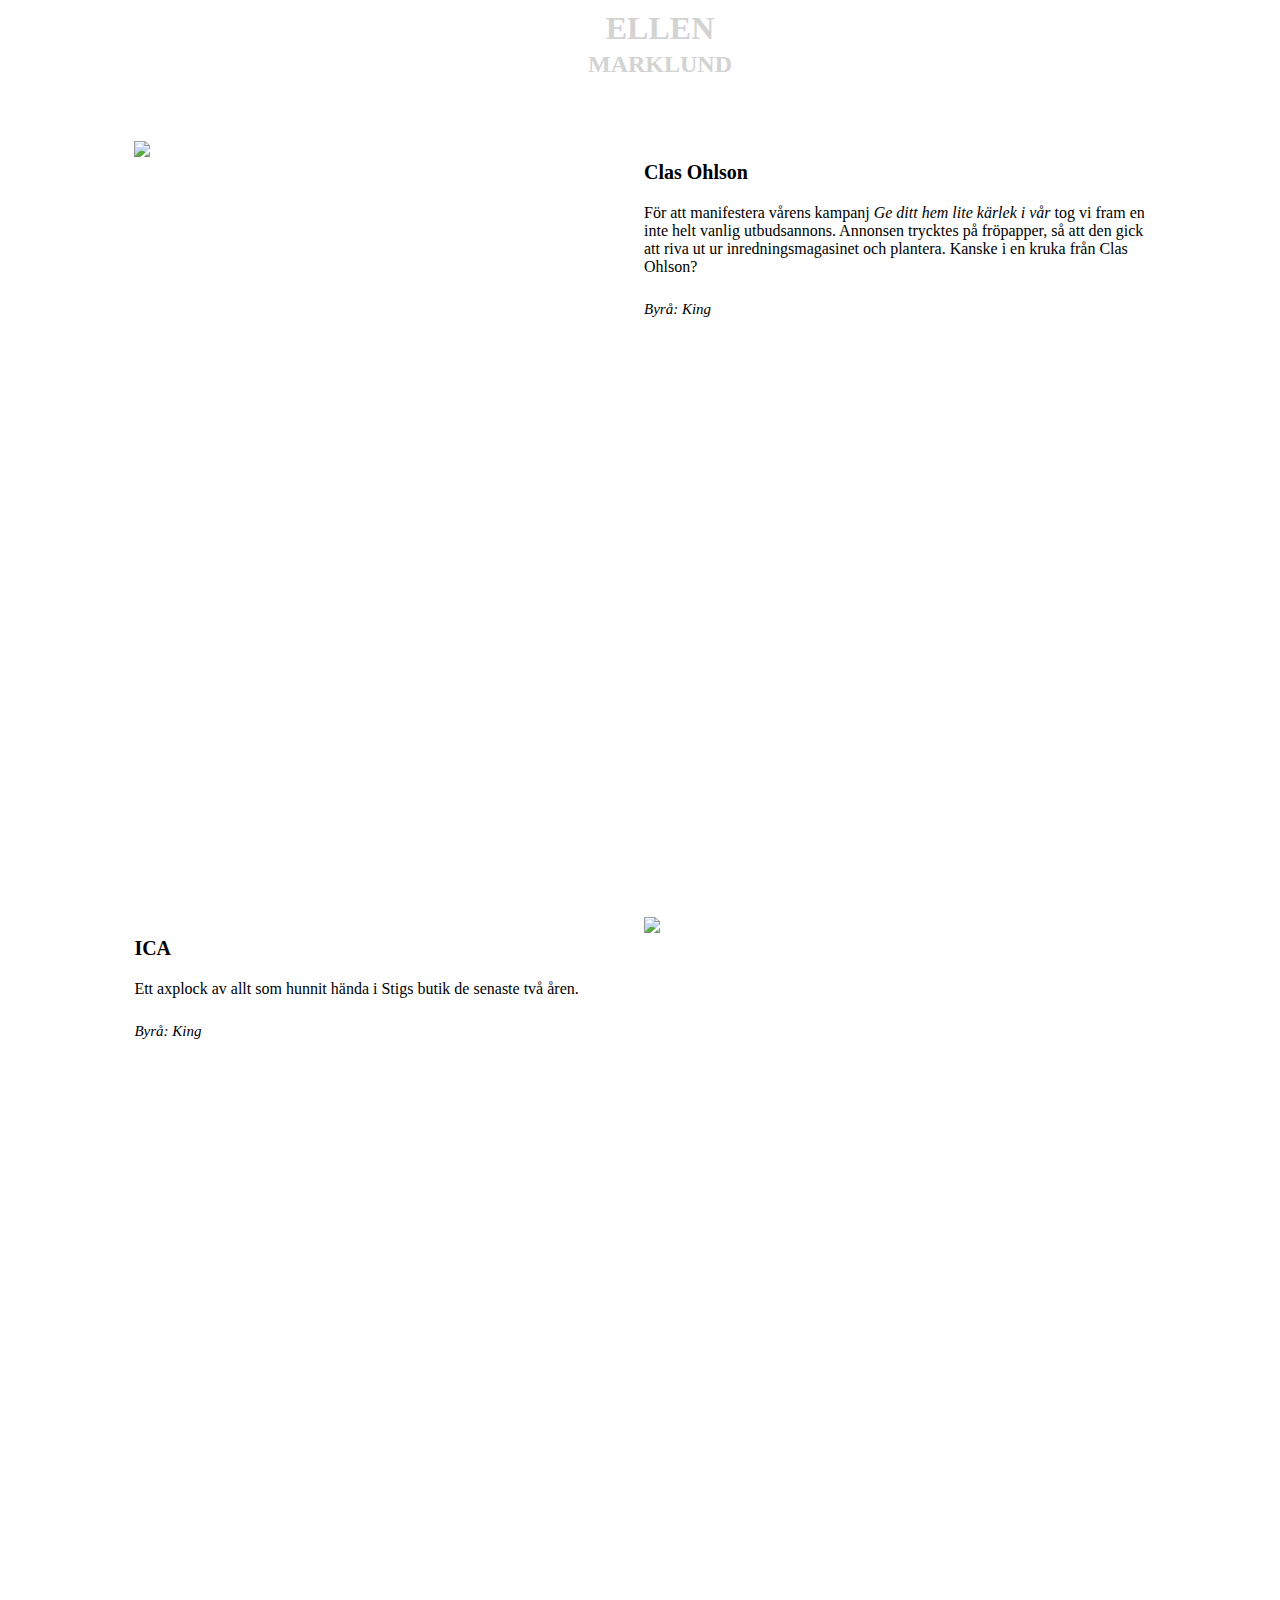
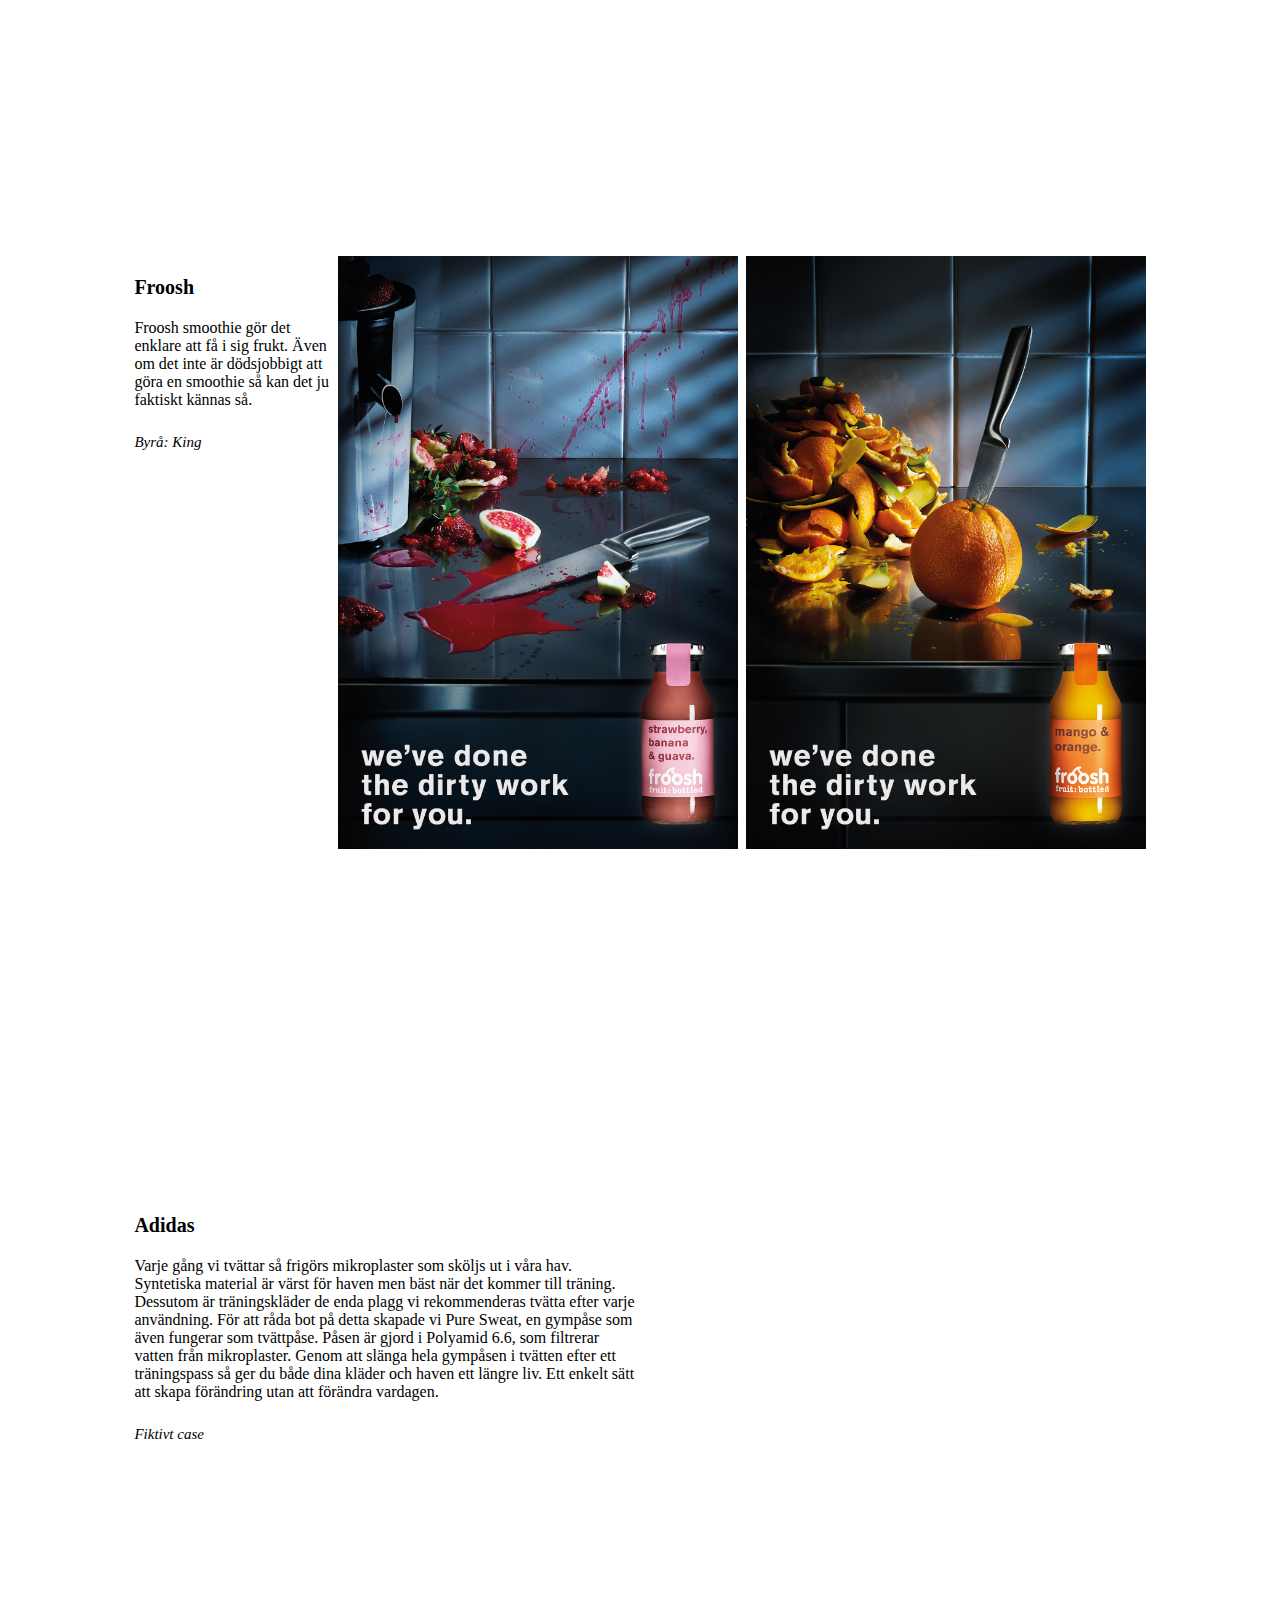
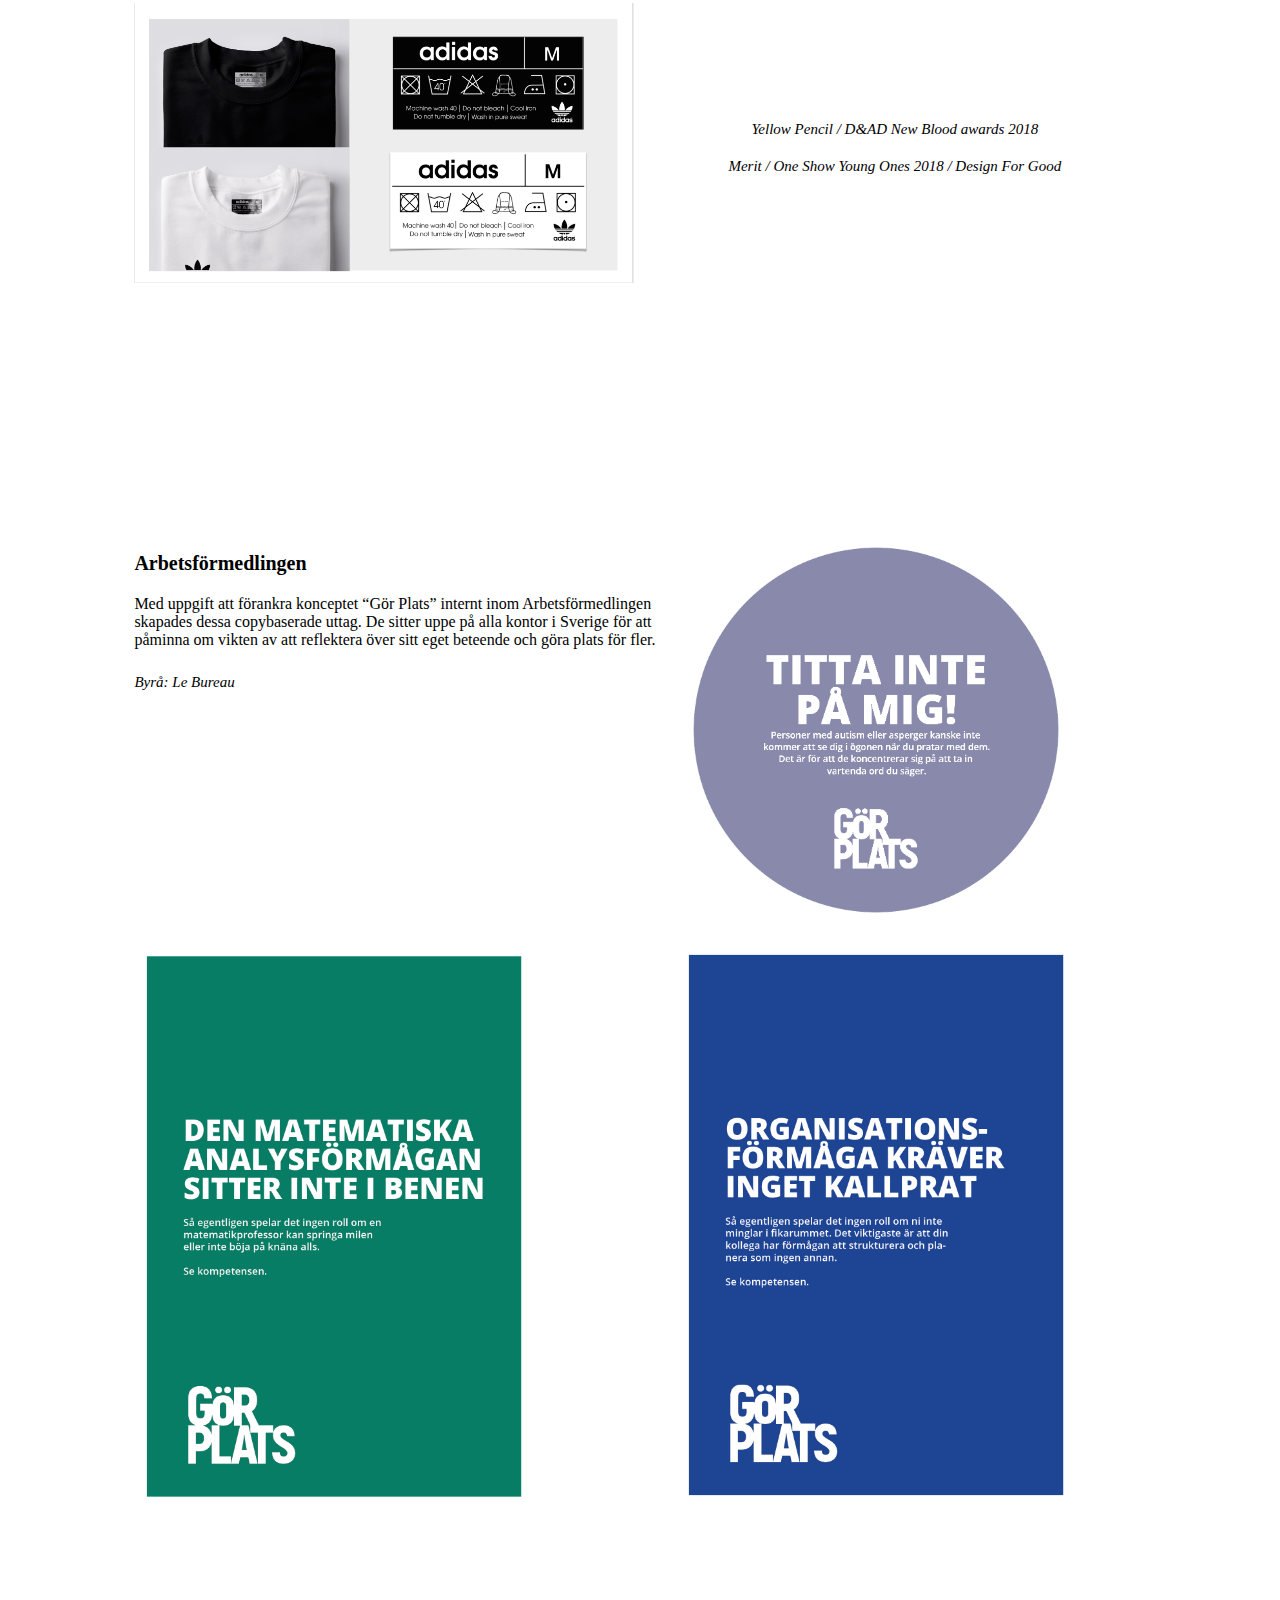
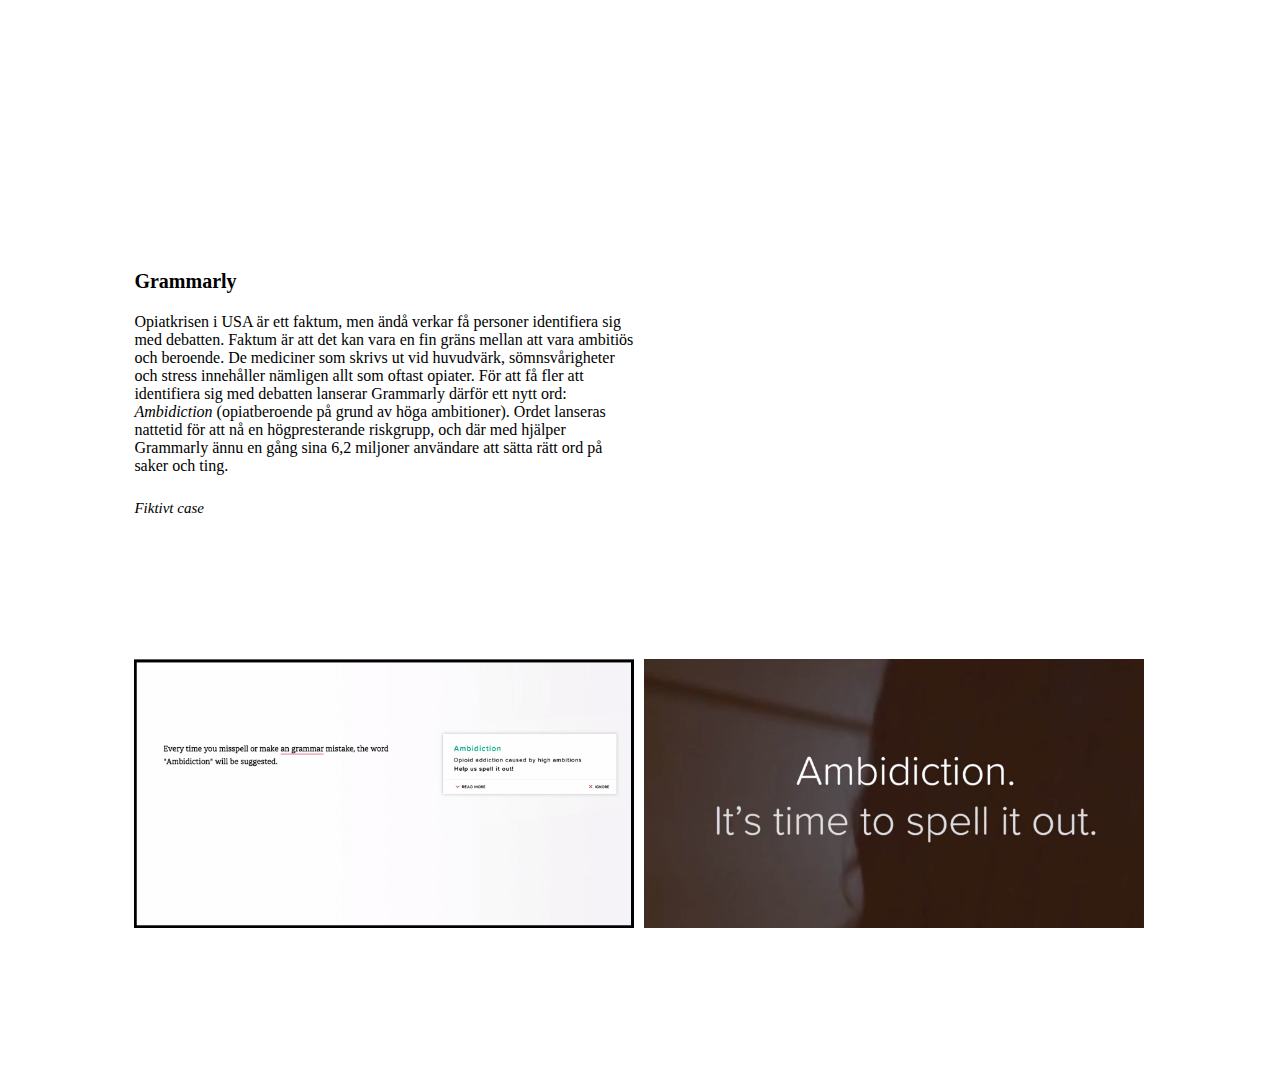
==== tags/av-mig copy.html @ 3648fe19 "Add files via upload" ====
<!DOCTYPE html>
<html lang="en">
<head>
    <meta charset="UTF-8">
    <meta name="viewport" content="width=device-width, initial-scale=1.0">
    <title>Av Mig</title>
</head>
<link rel="stylesheet" type="text/css" href="av-mig copy.css"/>
<link rel='icon' href='favicon.ico' type='image/x-icon'/>
<body>

<!--Själva hemsidan börjar här-->

<menu>
    <a class="ellen" href="index.html">
      <h1 class="ellen"> ELLEN </h1>
      <h2 class="ellen"> MARKLUND </h2>
    </a>
</menu>

  
<div class="container1">

    <div id="cobild"><img src="Bilder/Clas.jpg"></div>
    <div id="cotext">
      <h3>Clas Ohlson</h3>
      <p>För att manifestera vårens kampanj <em>Ge ditt hem lite kärlek i vår</em> tog vi fram en inte helt vanlig utbudsannons. Annonsen trycktes på fröpapper, så att den gick att riva ut ur inredningsmagasinet och plantera. Kanske i en kruka från Clas Ohlson?</p>
      <h5>Byrå: King</h5>
    </div>

  </div>

    
  <div class="container2">
    <div id="icatext">
      <h3>ICA</h3>
      <p>Ett axplock av allt som hunnit hända i Stigs butik de senaste två åren.</p>
      <h5>Byrå: King</h5>
    </div>

    <div id="icafilm1">
      <iframe width="100%" height="100%" src="https://www.youtube.com/embed/jN7X0PciYZ0" frameborder="0" allow="accelerometer; autoplay; encrypted-media; gyroscope; picture-in-picture" allowfullscreen></iframe>
    </div>
    
    <div id="icafilm2">
      <iframe width="100%" height="100%" src="https://www.youtube.com/embed/C6-qSge-CAA" frameborder="0" allow="accelerometer; autoplay; encrypted-media; gyroscope; picture-in-picture" allowfullscreen></iframe>
    </div>
    
    <div id="icabild">
      <img src="Bilder/icabild.png">
    </div>
      
  </div>

  <div class="container3">
    <div id="frooshtext">
      <h3>Froosh</h3>
      <p>Froosh smoothie gör det enklare att få i sig frukt. Även om det inte är dödsjobbigt att göra en smoothie så kan det ju faktiskt kännas så. </p>
      <h5>Byrå: King</h5>
    </div>

    <div id="frooshbild1">
      <img src="Bilder/Froosh1.jpg">
    </div>

    <div id="frooshbild2">
      <img src="Bilder/Froosh2.jpg">
    </div>

  </div>

  <div class="container4">
    <div id="adidastext1">
      <h3>Adidas</h3>
      <p>Varje gång vi tvättar så frigörs mikroplaster som sköljs ut i våra hav. Syntetiska material är värst för haven men bäst när det kommer till träning. Dessutom är träningskläder de enda plagg vi rekommenderas tvätta efter varje användning. För att råda bot på detta skapade vi Pure Sweat, en gympåse som även fungerar som tvättpåse. Påsen är gjord i Polyamid 6.6, som filtrerar vatten från mikroplaster. Genom att slänga hela gympåsen i tvätten efter ett träningspass så ger du både dina kläder och haven ett längre liv. Ett enkelt sätt att skapa förändring utan att förändra vardagen.</p>
      <h5>Fiktivt case</h5>
    </div>

    <div id="adidasfilm">
      <iframe src="https://player.vimeo.com/video/258649346" width="100%" height="100%" frameborder="0" allow="autoplay; fullscreen" allowfullscreen></iframe>
    </div>

    <div id="adidasbild">
      <img src="Bilder/tvättlapp.png">
    </div>

    <div id="adidastext2">
      <h4>Yellow Pencil / D&AD New Blood awards 2018</h4>
      <h4>Merit / One Show Young Ones 2018 / Design For Good</h4>
    </div>

  </div>

<div class="container5">
  <div id="aftext">
    <h3>Arbetsförmedlingen</h3>
    <p>Med uppgift att förankra konceptet “Gör Plats” internt inom Arbetsförmedlingen skapades dessa copybaserade uttag. De sitter uppe på alla kontor i Sverige för att påminna om vikten av att reflektera över sitt eget beteende och göra plats för fler. </p>  
    <h5>Byrå: Le Bureau</h5>
</div>

  <div id="afbild1">
    <img src="Bilder/af3.jpg">
  </div>

  <div id="afbild2">
    <img src="Bilder/af4.jpg">
  </div>

  <div id="afbild3">
    <img src="Bilder/af1.png">
  </div>

</div>

<div class="container6">
  <div id="grammarlytext">
    <h3>Grammarly</h3>
    <p>Opiatkrisen i USA är ett faktum, men ändå verkar få personer identifiera sig med debatten. Faktum är att det kan vara en fin gräns mellan att vara ambitiös och beroende. De mediciner som skrivs ut vid huvudvärk, sömnsvårigheter och stress innehåller nämligen allt som oftast opiater. För att få fler att identifiera sig med debatten lanserar Grammarly därför ett nytt ord: <em>Ambidiction</em> (opiatberoende på grund av höga ambitioner). Ordet lanseras nattetid för att nå en högpresterande riskgrupp, och där med hjälper Grammarly ännu en gång sina 6,2 miljoner användare att sätta rätt ord på saker och ting.</p>
    <h5>Fiktivt case</h5>
  </div>

  <div id="grammarlyfilm">
    <iframe src="https://player.vimeo.com/video/316255489" width="100%" height="100%" frameborder="0" allow="autoplay; fullscreen" allowfullscreen></iframe>
  </div>

  <div id="grammarlybild1">
    <img src="Bilder/grammarly.png">
  </div>

  <div id="grammarlybild2">
    <img src="Bilder/grammarly3.png">
  </div>

</div>

</body>
---- tags/av-mig copy.css ----
/*HÄR BÖRJAR SJÄLVA HEMSIDAN*/

menu {
    font-weight: lighter;
	text-align: center;
	line-height: 14px;
	padding-bottom:30px;
}

.ellen {
    text-decoration: none;
}

.ellen h1 {
    color:lightgrey;
    size: 30px;
}

.ellen h2 {
    color: lightgrey;
	size: 20px;
}

:root{
	--main-radius:2px;
	--main-padding:2px;
  }
	
.container1 {
	display:grid;
	height:72vh;
	grid-template-columns:1fr 1fr;
	grid-template-rows: 1fr;
	grid-template-areas:
	  "cobild cotext";
	grid-gap:0.5rem;
	border-radius:var(--main-radius);
	padding-top:var(--main-padding);
	text-align:left;
	margin:0% 10% 0% 10%;
  }

	#cotext {
		grid-area:cotext;
		border-radius:var(--main-radius);
		padding-top:var(--main-padding);
	}
	
	#cobild {
		grid-area:cobild;
		border-radius:var(--main-radius);
		padding-top:var(--main-padding);
	}

	#cobild img {
		width:700px;
	}

.container2 {
	display:grid;
	height:90vh;
	grid-template-columns:1fr 1fr;
	grid-template-rows:1fr 1fr;
	grid-template-areas:
	  "icatext icabild"
	  "icafilm1 icafilm2";
	grid-gap:0.5rem;
	border-radius:var(--main-radius);
	padding-top:var(--main-padding);
	text-align:left;
	margin:10% 10% 0% 10%;
  }

  #icatext {
	grid-area:icatext;
	border-radius:var(--main-radius);
	padding-top:var(--main-padding);
  }
  
  #icafilm1 {
	grid-area:icafilm1;
	border-radius:var(--main-radius);
	padding-top:var(--main-padding);
  }
  
  #icafilm2 {
	grid-area:icafilm2;
	border-radius:var(--main-radius);
	padding-top:var(--main-padding);
  }

  #icabild {
	grid-area:icabild;
	border-radius:var(--main-radius);
	padding-top:var(--main-padding);
  }

  #icabild img {
	  width:100%;
  }

.container3 {
	display:grid;
	height:90vh;
	grid-template-columns:1fr 1fr 1fr;
	grid-template-rows:1fr;
	grid-template-areas:
	  "frooshtext frooshbild1 frooshbild2";
	grid-gap:0.5rem;
	border-radius:var(--main-radius);
	padding-top:var(--main-padding);
	text-align:left;
	margin:10% 10% 0% 10%;
  }

  #frooshtext {
	grid-area:frooshtext;
	border-radius:var(--main-radius);
	padding-top:var(--main-padding);
  }

  #frooshbild1 {
	grid-area:frooshbild1;
	border-radius:var(--main-radius);
	padding-top:var(--main-padding);
  }

  #frooshbild1 img {
	  width:400px;
  }

  #frooshbild2 {
	grid-area:frooshbild2;
	border-radius:var(--main-radius);
	padding-top:var(--main-padding);
  }

  #frooshbild2 img {
	width:400px;
}

.container4 {
	display:grid;
	height:90vh;
	grid-template-columns:1fr 1fr;
	grid-template-rows:1fr 1fr;
	grid-template-areas:
	  "adidastext1 adidasfilm"
	  "adidasbild adidastext2";
	grid-gap:0.5rem;
	border-radius:var(--main-radius);
	padding-top:var(--main-padding);
	text-align:left;
	margin:10% 10% 0% 10%;
}

  #adidastext1 {
	grid-area:adidastext1;
	border-radius:var(--main-radius);
	padding-top:var(--main-padding);
  }

  #adidasfilm {
	grid-area:adidasfilm;
	border-radius:var(--main-radius);
	padding-top:var(--main-padding);
  }

  #adidasbild {
	grid-area:adidasbild;
	border-radius:var(--main-radius);
	padding-top:var(--main-padding);
  }

  #adidasbild img {
	  width: 500px;
  }

  #adidastext2 {
	grid-area:adidastext2;
	border-radius:var(--main-radius);
	padding-top:20%;
  }

.container5 {
	display:grid;
	height:90vh;
	grid-template-columns:1fr 1fr;
	grid-template-rows:1fr 1fr;
	grid-template-areas:
	"aftext afbild3"
	"afbild1 afbild2";
	grid-gap:0.5rem;
	border-radius:var(--main-radius);
	padding-top:var(--main-padding);
	text-align:left;
	margin:10% 5% 40% 10%;
}

	#aftext {
	grid-area:aftext;
	border-radius:var(--main-radius);
	padding-top:var(--main-padding);
	}

	#afbild1 {
	grid-area:afbild1;
	border-radius:var(--main-radius);
	padding-top:var(--main-padding);
	}	

	#afbild1 img {
		width:400px;
	}

	#afbild2 {
	grid-area:afbild2;
	border-radius:var(--main-radius);
	}

	#afbild2 img {
		width:400px;
	}

	#afbild3 {
	grid-area:afbild3;
	border-radius:var(--main-radius);
	}

	#afbild3 img {
		width:400px;
	}

	#afbild4 {
	grid-area:afbild4;
	border-radius:var(--main-radius);
	padding-top:20%;
	}

	#afbild4 img {
		width:400px;
	}

.container6 {
	display:grid;
	height:90vh;
	grid-template-columns:1fr 1fr;
	grid-template-rows:1fr 1fr;
	grid-template-areas:
	  "grammarlytext grammarlyfilm"
	  "grammarlybild1 grammarlybild2";
	grid-gap:0.5rem;
	border-radius:var(--main-radius);
	padding-top:var(--main-padding);
	text-align:left;
	margin:5% 10% 0% 10%;
}
  #grammarlytext {
	grid-area:grammarlytext;
	border-radius:var(--main-radius);
	padding-top:var(--main-padding);
  }

  #grammarlyfilm{
	grid-area:grammarlyfilm;
	border-radius:var(--main-radius);
	padding-top:var(--main-padding);
  }

  #grammarlybild1{
	grid-area:grammarlybild1;
	border-radius:var(--main-radius);
	padding-top:var(--main-padding);
  }

  #grammarlybild1 img {
	  width:500px;
  }

  #grammarlybild2{
	grid-area:grammarlybild2;
	border-radius:var(--main-radius);
	padding-top:var(--main-padding);
  }
  #grammarlybild2 img {
	width:500px;
}
 
	@media only screen and (max-width:550px) {
		.container1 {
		text-align:center;
		height: 78vh;
		margin: 0% 5% 0% 5%;
		grid-template-columns:1fr;
		grid-template-rows:1fr 1fr;
		grid-template-areas:
		"cotext"
		"cobild";
		}

			#cobild img {
				width:450px;
			}

		.container2 {
		text-align:center;
		height: 100vh;
		margin: 0% 5% 0% 5%;
		grid-template-columns:1fr;
		grid-template-rows:1fr 1fr 1fr 1fr;
		grid-template-areas:
		"icatext"
		"icabild"
		"icafilm1"
		"icafilm2";
		}

			#icafilm2, #icafilm1 {
				width:450px;
				height:252px;
			}

			#icabild img {
				width:450px;
			}

		.container3 {
		text-align:center;
		height: 100vh;
		margin: 60% 5% 0% 5%;
		grid-template-columns:1fr;
		grid-template-rows:1fr 1fr 1fr;
		grid-template-areas:
		"frooshtext"
		"frooshbild1"
		"frooshbild2";
		}

			#frooshbild1 img {
				width:450px;
			}
			
			#frooshbild2 img {
				width:450px;
			}
					
		.container4 {
		text-align:center;
		height: 100vh;
		margin: 180% 5% 2% 5%;
		grid-template-columns:1fr;
		grid-template-rows:1fr 1fr 1fr;
		grid-template-areas:
		"adidastext1"
		"adidasfilm"
		"adidasbild"
		}

			#adidasbild img {
				width: 450px;
			}

			#adidastext2 {
				visibility: hidden;
			}
		
		.container5 {
		text-align:center;
		height: 100vh;
		margin: 20% 5% 20% 5%;
		grid-template-columns:1fr;
		grid-template-rows:1fr 1fr 1fr 1fr;
		grid-template-areas:
		"aftext"
		"afbild1"
		"afbild3"
		"afbild2";
		}

		#afbild1 #afbild2 #afbild3 #afbild4 img {
			width:450px;
		}


		.container6 {
        text-align:center;
        height: 100vh;
        margin: 250% 5% 2% 5%;
        grid-template-columns:1fr;
        grid-template-rows:1fr 1fr 1fr 1fr;
        grid-template-areas:
        "grammarlytext"
		"grammarlybild1"
		"grammarlyfilm"
        "grammarlybild2";
        }

			#grammarlyfilm {
				width:450px;
			}

			#grammarlybild1 img{
				width:450px;
			}

			#grammarlybild2 img{
				width:450px;
			}
 #cotext h5, #icatext h5, #frooshtext h5, #adidastext1 h5, #grammarlytext h5, #aftext h5 {
		text-align: center;
	}
	}

	@media only screen and (max-width:480px) {

		:root{
			width:100%;
		  }
		.container1 {
		text-align:center;
		height: 78vh;
		margin: 0% 5% 0% 5%;
		grid-template-columns:1fr;
		grid-template-rows:1fr 1fr;
		grid-template-areas:
		"cotext"
		"cobild";
		}

			#cobild img {
				width:450px;
			}

		.container2 {
		text-align:center;
		height: 100vh;
		margin: 5% 5% 0% 5%;
		grid-template-columns:1fr;
		grid-template-rows:1fr 1fr 1fr 1fr;
		grid-template-areas:
		"icatext"
		"icabild"
		"icafilm1"
		"icafilm2";
		}

			#icafilm2, #icafilm1 {
				width:450px;
				height:252px;
			}

			#icabild img {
				width:450px;
			}

		.container3 {
		text-align:center;
		height: 100vh;
		margin: 100% 5% 0% 5%;
		grid-template-columns:1fr;
		grid-template-rows:1fr 1fr 1fr;
		grid-template-areas:
		"frooshtext"
		"frooshbild1"
		"frooshbild2";
		}

			#frooshbild1 img {
				width:450px;
			}
			
			#frooshbild2 img {
				width:450px;
			}
					
		.container4 {
		text-align:center;
		height: 100vh;
		margin: 250% 5% 2% 5%;
		grid-template-columns:1fr;
		grid-template-rows:1fr 1fr 1fr;
		grid-template-areas:
		"adidastext1"
		"adidasfilm"
		"adidasbild"
		}

			#adidasbild img {
				width: 450px;
			}

			#adidastext2 {
				visibility: hidden;
			}
		
		.container5 {
		text-align:center;
		height: 100vh;
		margin: 40% 5% 20% 5%;
		grid-template-columns:1fr;
		grid-template-rows:1fr 1fr 1fr 1fr;
		grid-template-areas:
		"aftext"
		"afbild1"
		"afbild3"
		"afbild2";
		}

		#afbild1 #afbild2 #afbild3 #afbild4 img {
			width:450px;
		}


		.container6 {
        text-align:center;
        height: 100vh;
        margin: 350% 5% 2% 5%;
        grid-template-columns:1fr;
        grid-template-rows:1fr 1fr 1fr 1fr;
        grid-template-areas:
        "grammarlytext"
		"grammarlybild1"
		"grammarlyfilm"
        "grammarlybild2";
        }

			#grammarlyfilm {
				width:450px;
			}

			#grammarlybild1 img{
				width:450px;
			}

			#grammarlybild2 img{
				width:450px;
			}
 #cotext h5, #icatext h5, #frooshtext h5, #adidastext1 h5, #grammarlytext h5, #aftext h5 {
		text-align: center;
	}
	}

  a {
    text-decoration: none;
    color:black;
  }

  h3 {
      font-size: 20px;
  }

  h4 {
	font-size: 15px;
	font-weight: lighter;
	font-style: italic;
	text-decoration: none;
	text-align:center;
  }

  h5 {
      font-size: 15px;
      font-weight: lighter;
      font-style: italic;
	  text-decoration: none;
	  text-align:left;
  }
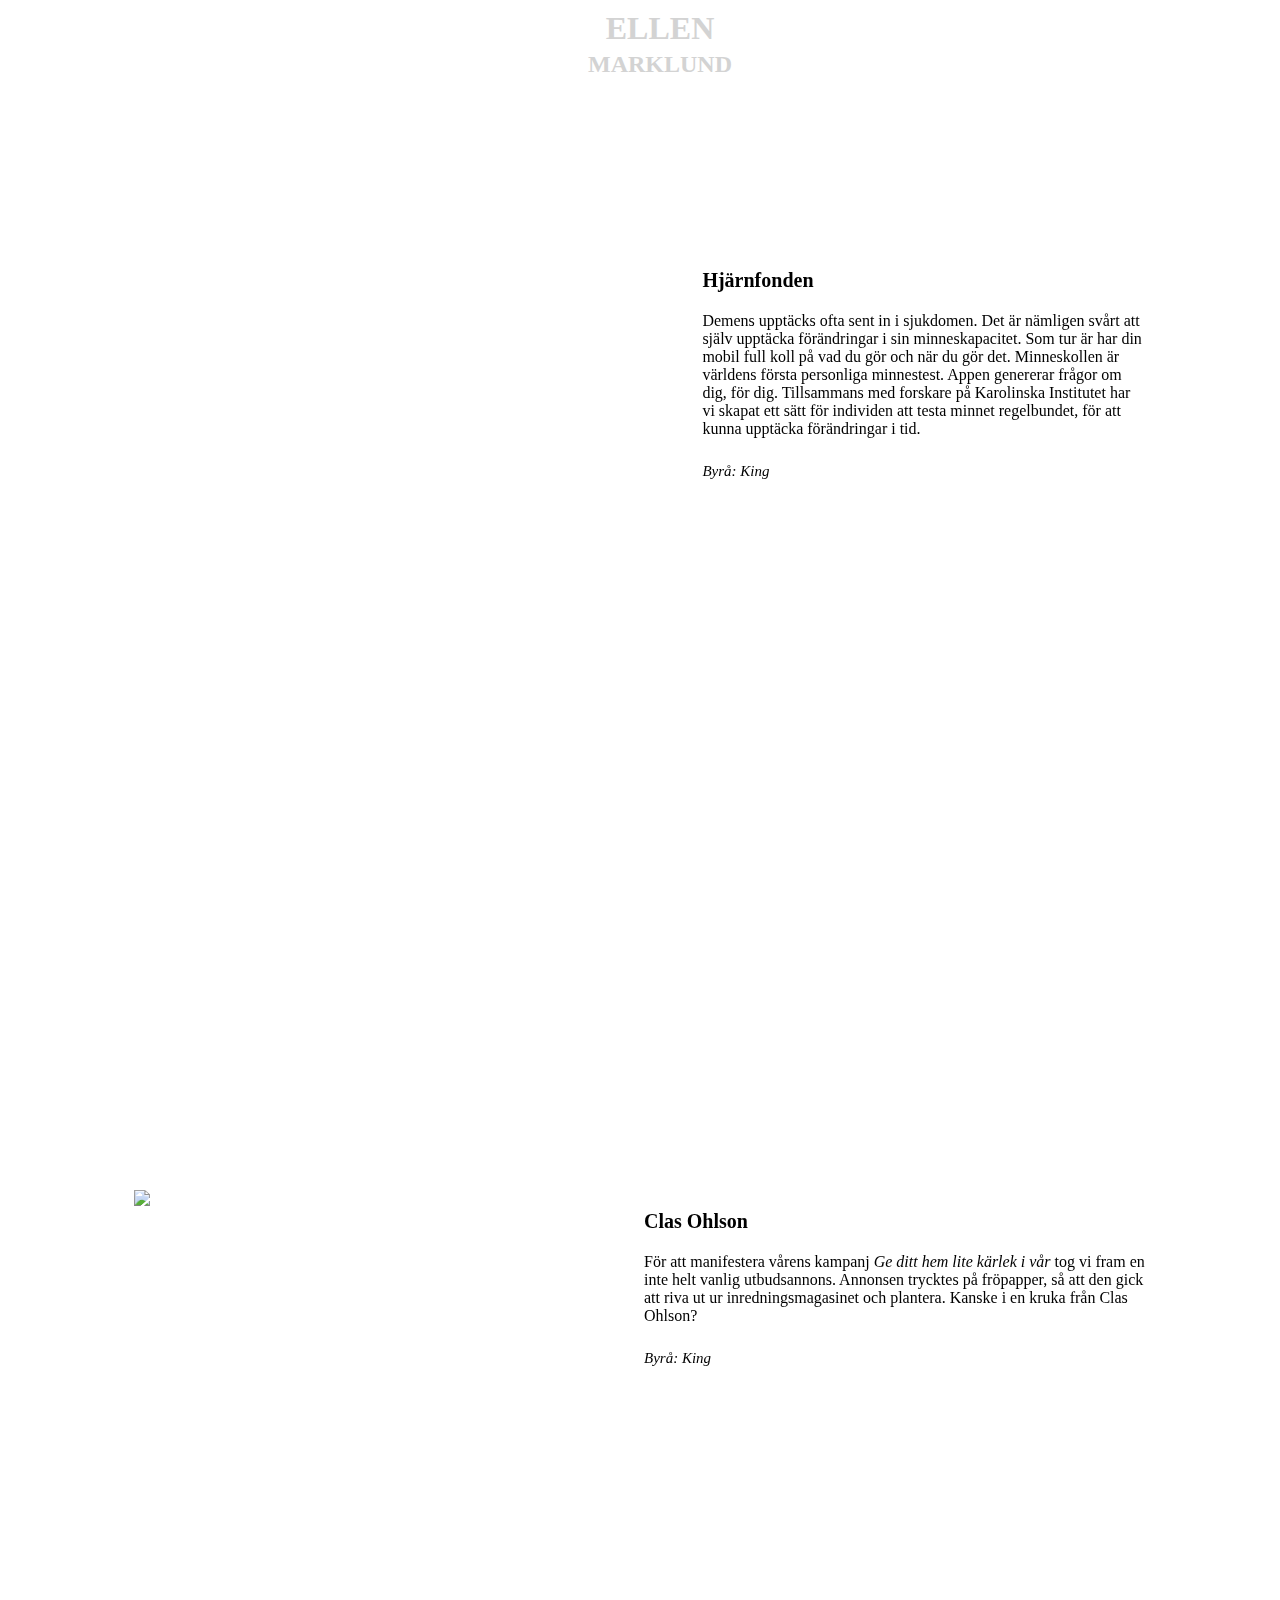
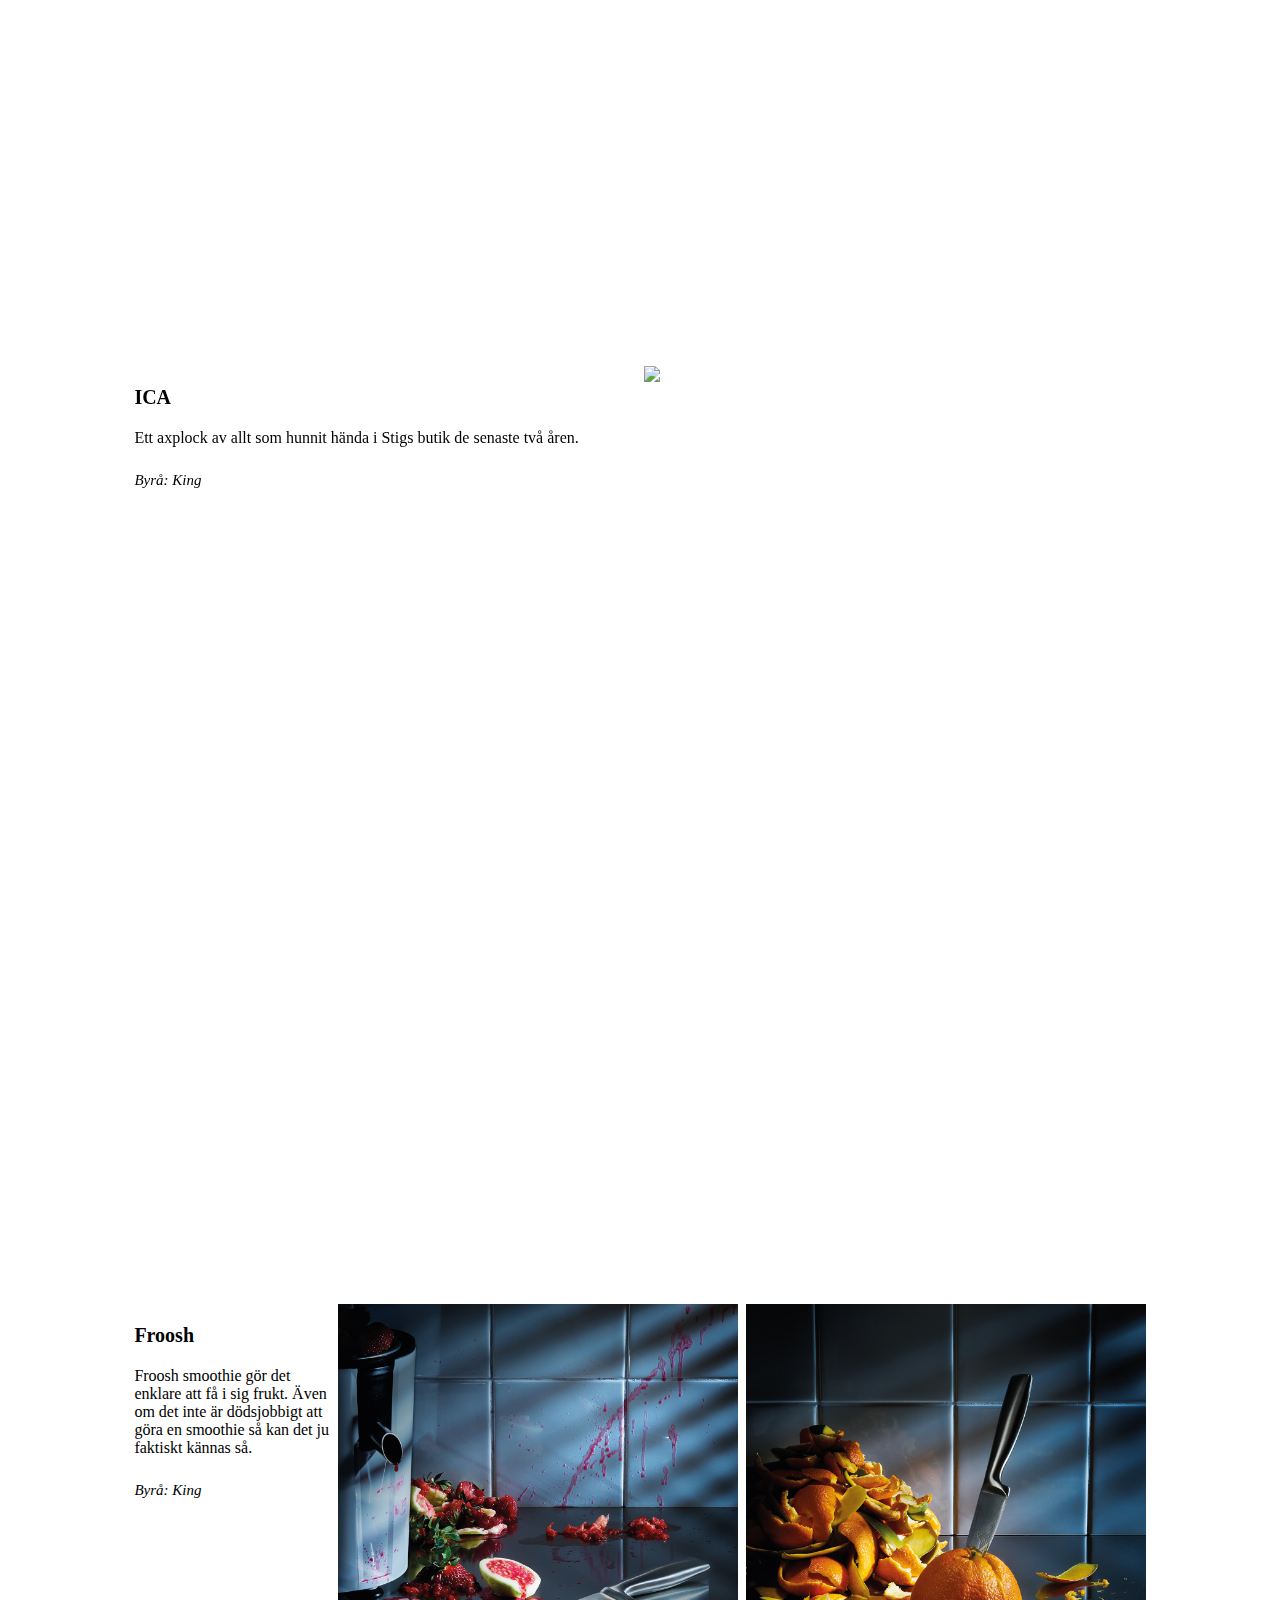
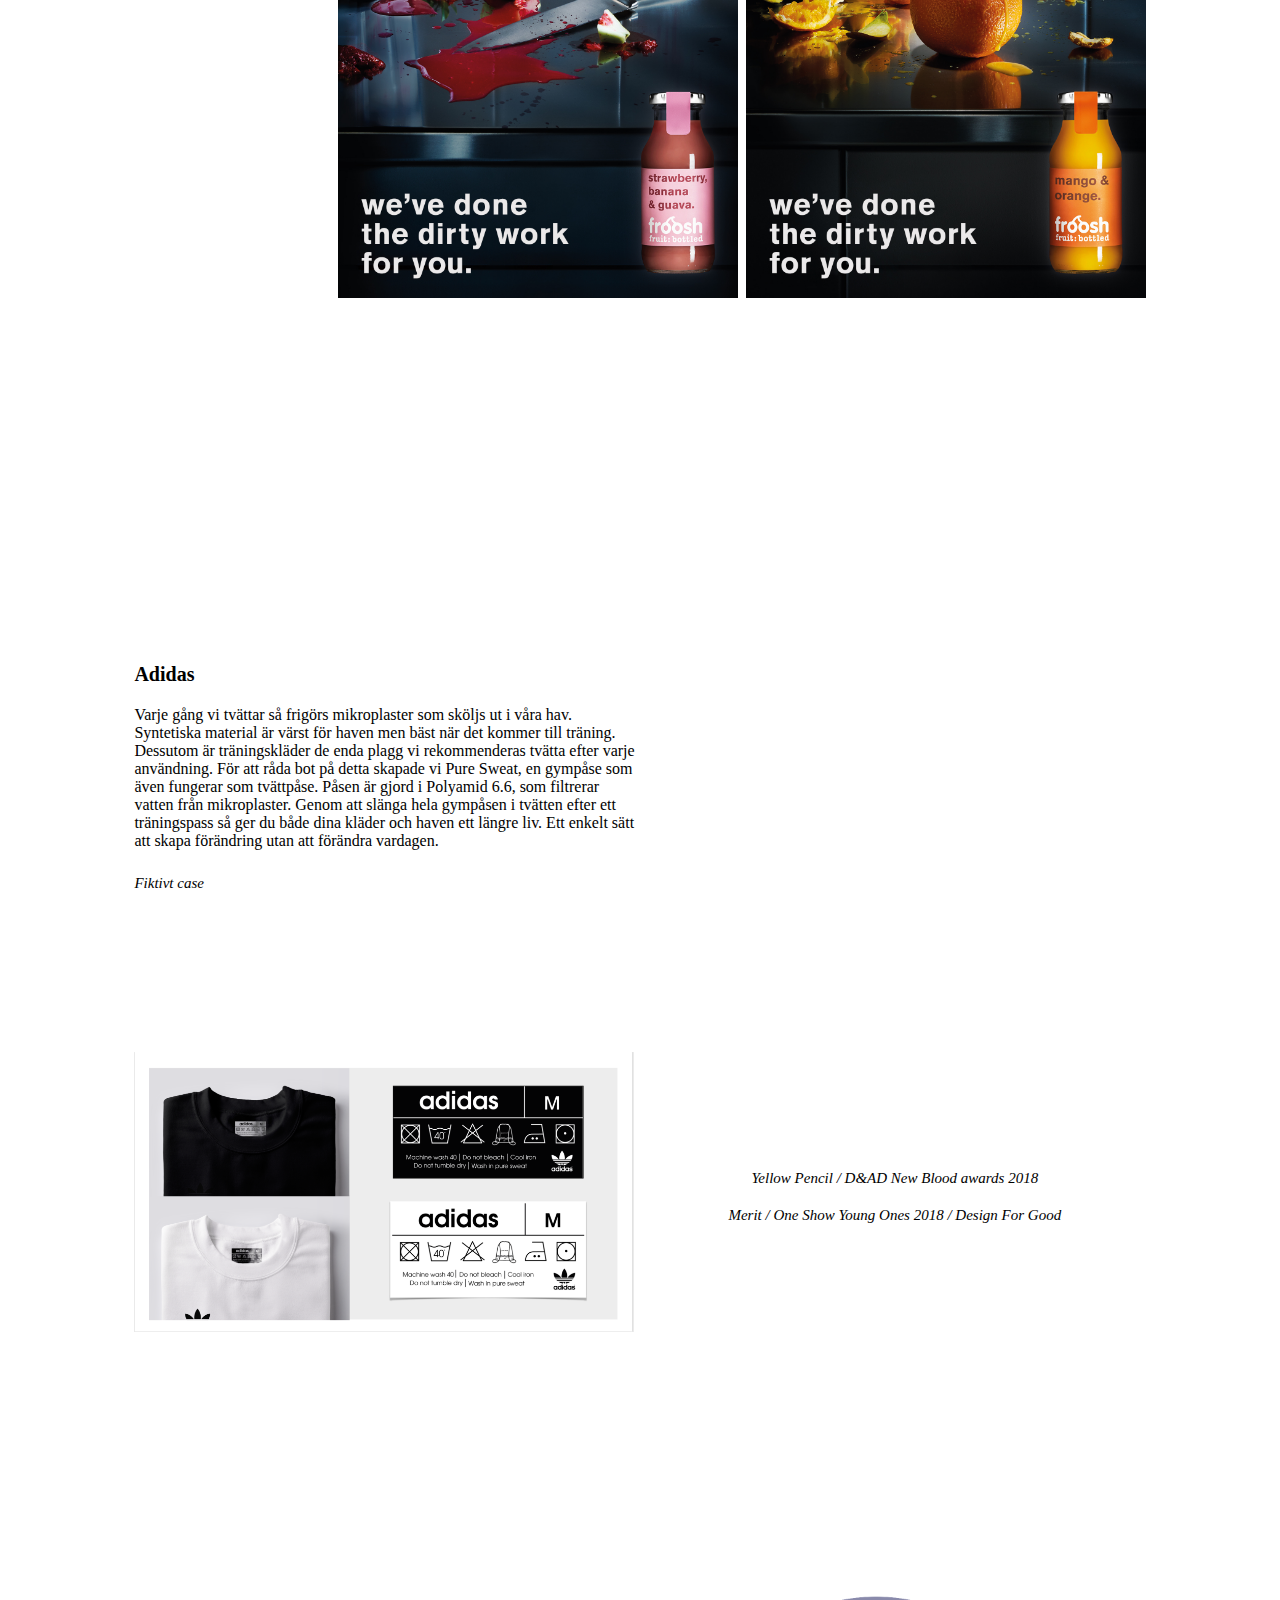
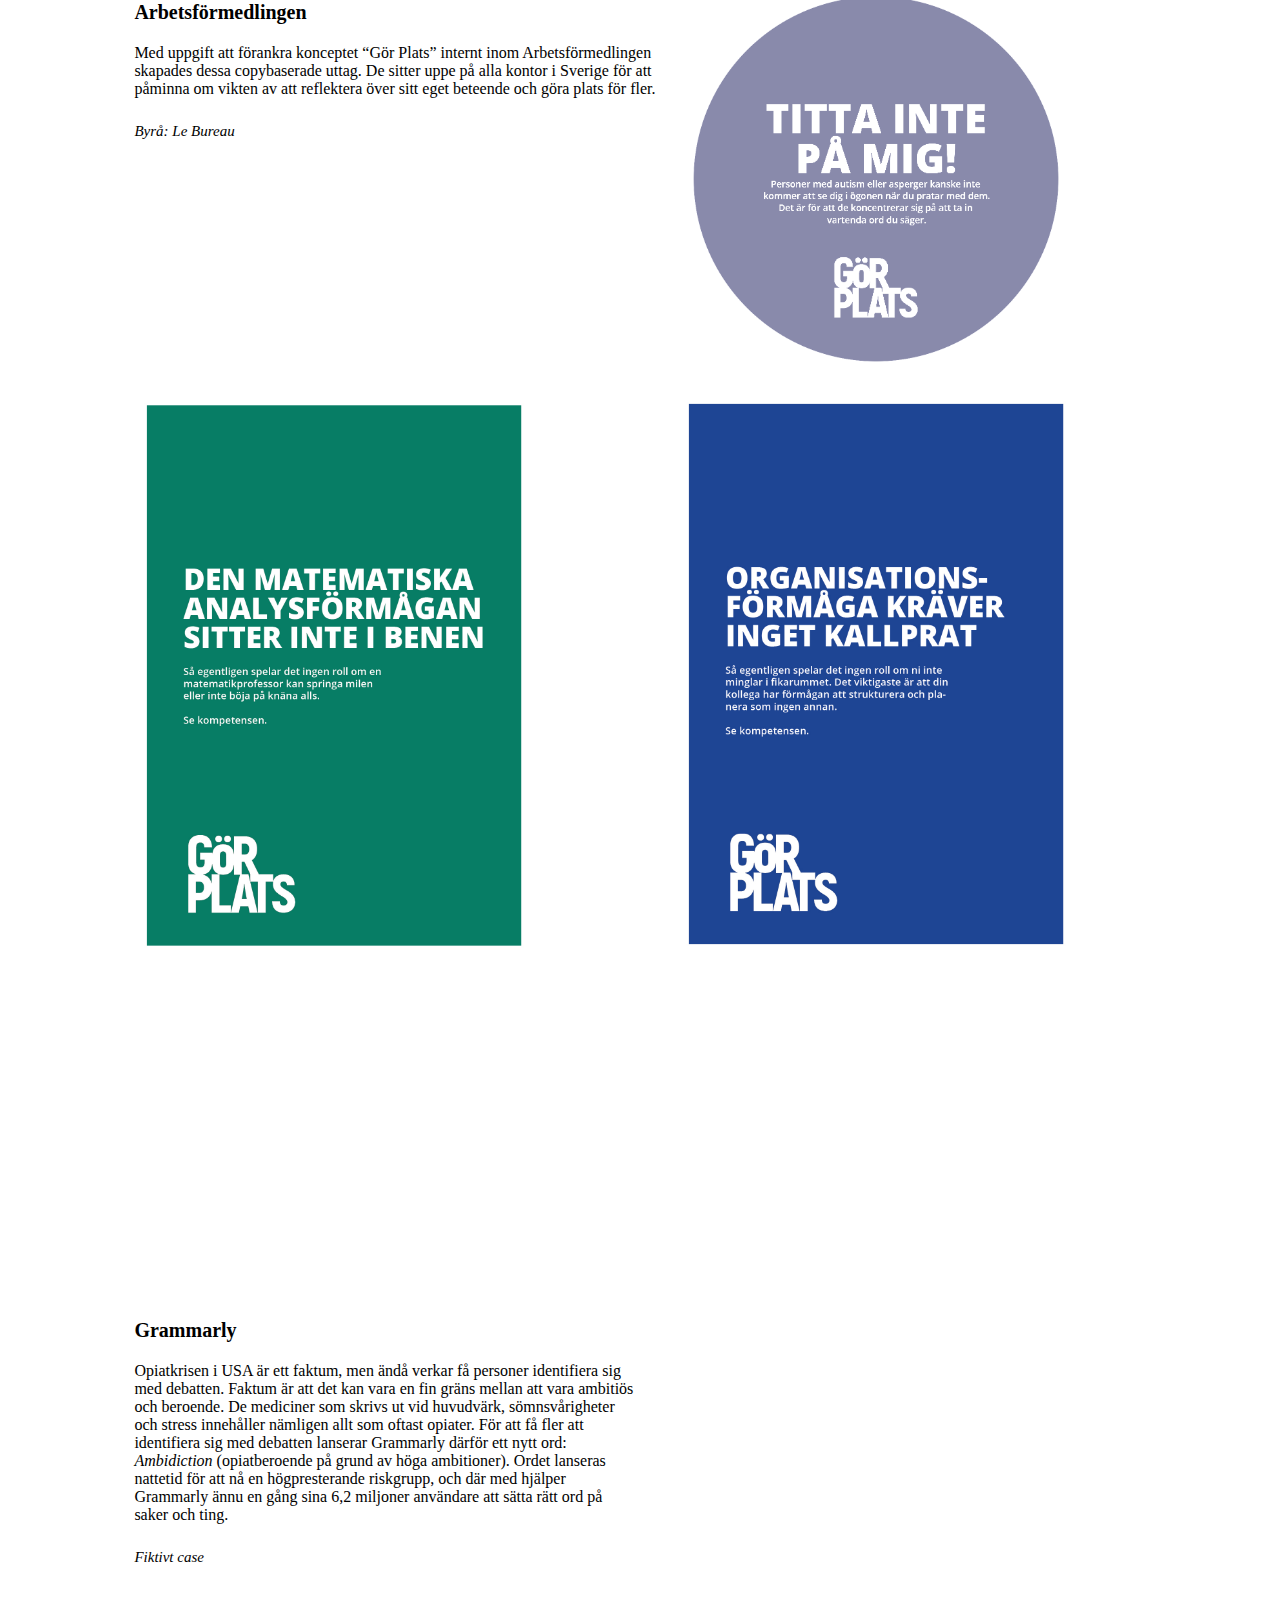
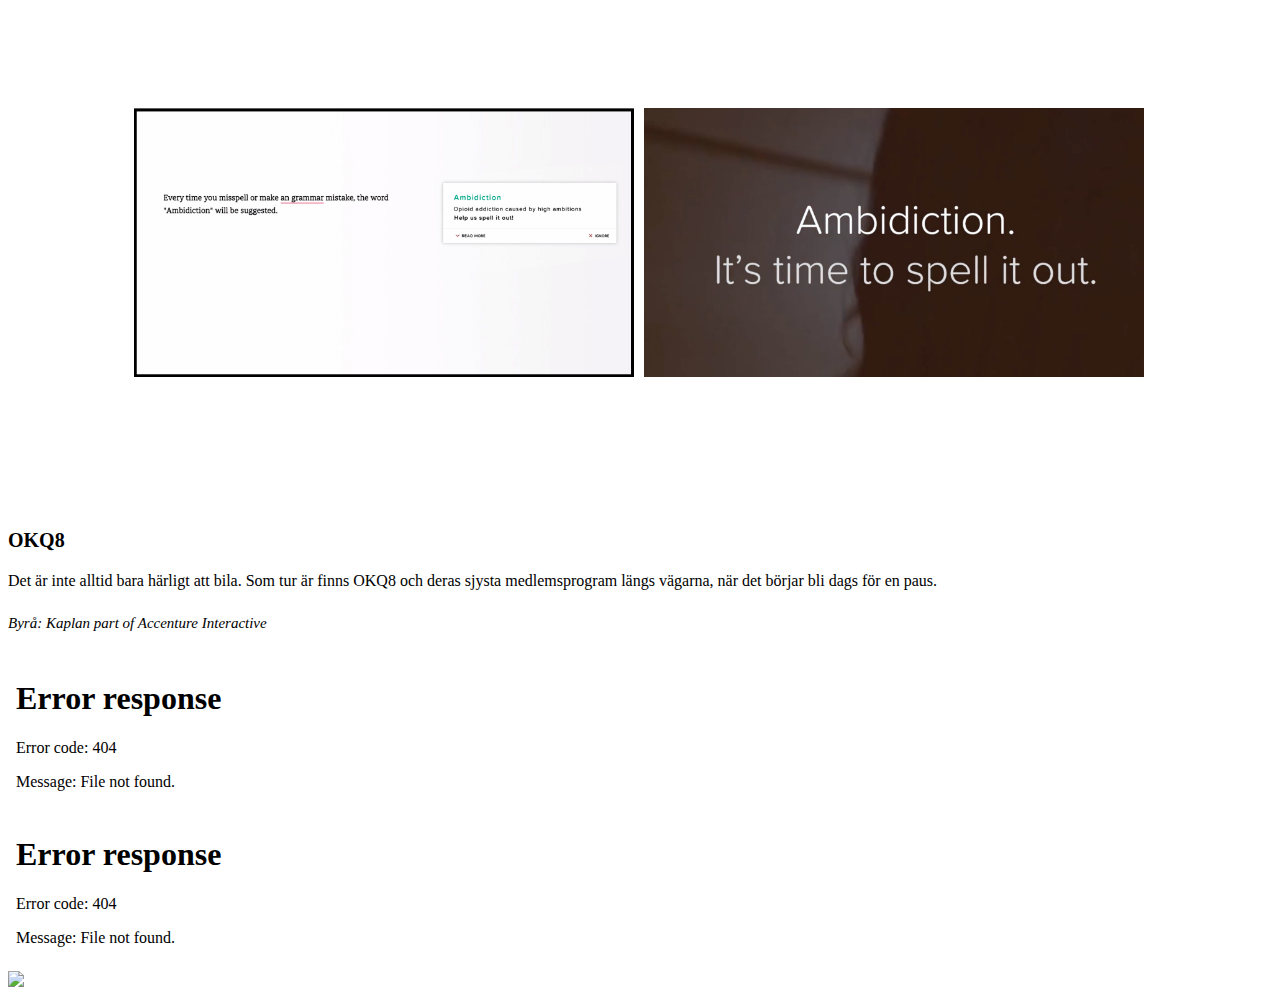
==== commit deefeec0: "Add files via upload" ====
--- a/tags/av-mig copy.html
+++ b/tags/av-mig copy.html
@@ -18,6 +18,19 @@
     </a>
 </menu>
 
+<div class="container">
+  <div id="HFfilm">
+  <iframe width="560" height="315" src="https://www.youtube.com/embed/ORj7cX_ay-g" title="YouTube video player" frameborder="0" allow="accelerometer; autoplay; clipboard-write; encrypted-media; gyroscope; picture-in-picture" allowfullscreen></iframe>
+</div>
+<div id="HFtext">
+    <h3>Hjärnfonden</h3>
+    <p>Demens upptäcks ofta sent in i sjukdomen. Det är nämligen svårt att själv upptäcka förändringar i sin minneskapacitet. Som tur är har din mobil full koll på vad du gör och när du gör det. 
+
+      Minneskollen är världens första personliga minnestest. Appen genererar frågor om dig, för dig. Tillsammans med forskare på Karolinska Institutet har vi skapat ett sätt för individen att testa minnet regelbundet, för att kunna upptäcka förändringar i tid. </p>
+    <h5>Byrå: King</h5>
+  </div>
+
+</div>
   
 <div class="container1">
 
@@ -133,4 +146,27 @@
 
 </div>
 
+<div class="container7">
+  <div id="okq8text">
+    <h3>OKQ8</h3>
+    <p>Det är inte alltid bara härligt att bila. Som tur är finns OKQ8 och deras sjysta medlemsprogram längs vägarna, när det börjar bli dags för en paus.</p>
+    <h5>Byrå: Kaplan part of Accenture Interactive</h5>
+  </div>
+
+  <div id="mosad">
+    <iframe width="100%" height="100%" src="mosad.mp4" frameborder="0" allow="accelerometer; autoplay; encrypted-media; gyroscope; picture-in-picture" allowfullscreen></iframe>
+  </div>
+  
+  <div id="kaos">
+    <iframe width="100%" height="100%" src="kaos.mp4" frameborder="0" allow="accelerometer; autoplay; encrypted-media; gyroscope; picture-in-picture" allowfullscreen></iframe>
+  </div>
+  
+  <div id="katt">
+    <img src="katt.mp4">
+  </div>
+    
+</div>
+
+</div>
+
 </body>--- a/tags/av-mig copy.css
+++ b/tags/av-mig copy.css
@@ -25,7 +25,22 @@
 	--main-radius:2px;
 	--main-padding:2px;
   }
-	
+
+  .container {
+	display:grid;
+	height:90vh;
+	grid-template-columns:1fr 1fr;
+	grid-template-rows:1fr;
+	grid-template-areas:
+	  "HFtext HFfilm";
+	grid-gap:0.5rem;
+	border-radius:var(--main-radius);
+	padding-top:var(--main-padding);
+	text-align:left;
+	margin:10% 10% 0% 10%;
+  }
+
+
 .container1 {
 	display:grid;
 	height:72vh;
@@ -37,7 +52,7 @@
 	border-radius:var(--main-radius);
 	padding-top:var(--main-padding);
 	text-align:left;
-	margin:0% 10% 0% 10%;
+	margin:10% 10% 0% 10%;
   }
 
 	#cotext {
@@ -51,9 +66,9 @@
 		border-radius:var(--main-radius);
 		padding-top:var(--main-padding);
 	}
-
+	
 	#cobild img {
-		width:700px;
+		width:500px;
 	}
 
 .container2 {
@@ -540,6 +555,45 @@
 	}
 	}
 
+	.container {
+		display:grid;
+		height:90vh;
+		grid-template-columns:1fr 1fr;
+		grid-template-rows:1fr 1fr;
+		grid-template-areas:
+		  "okq8text mosad"
+		  "kaos katt";
+		grid-gap:0.5rem;
+		border-radius:var(--main-radius);
+		padding-top:var(--main-padding);
+		text-align:left;
+		margin:10% 10% 0% 10%;
+	  }
+	
+	  #okq8text {
+		grid-area:okq8text;
+		border-radius:var(--main-radius);
+		padding-top:var(--main-padding);
+	  }
+	
+	  #mosad {
+		grid-area:mosad;
+		border-radius:var(--main-radius);
+		padding-top:var(--main-padding);
+	  }
+	
+	  #kaos {
+		grid-area:mosad;
+		border-radius:var(--main-radius);
+		padding-top:var(--main-padding);
+	  }
+	  
+	  #katt {
+		grid-area:katt;
+		border-radius:var(--main-radius);
+		padding-top:var(--main-padding);
+	  }
+
   a {
     text-decoration: none;
     color:black;
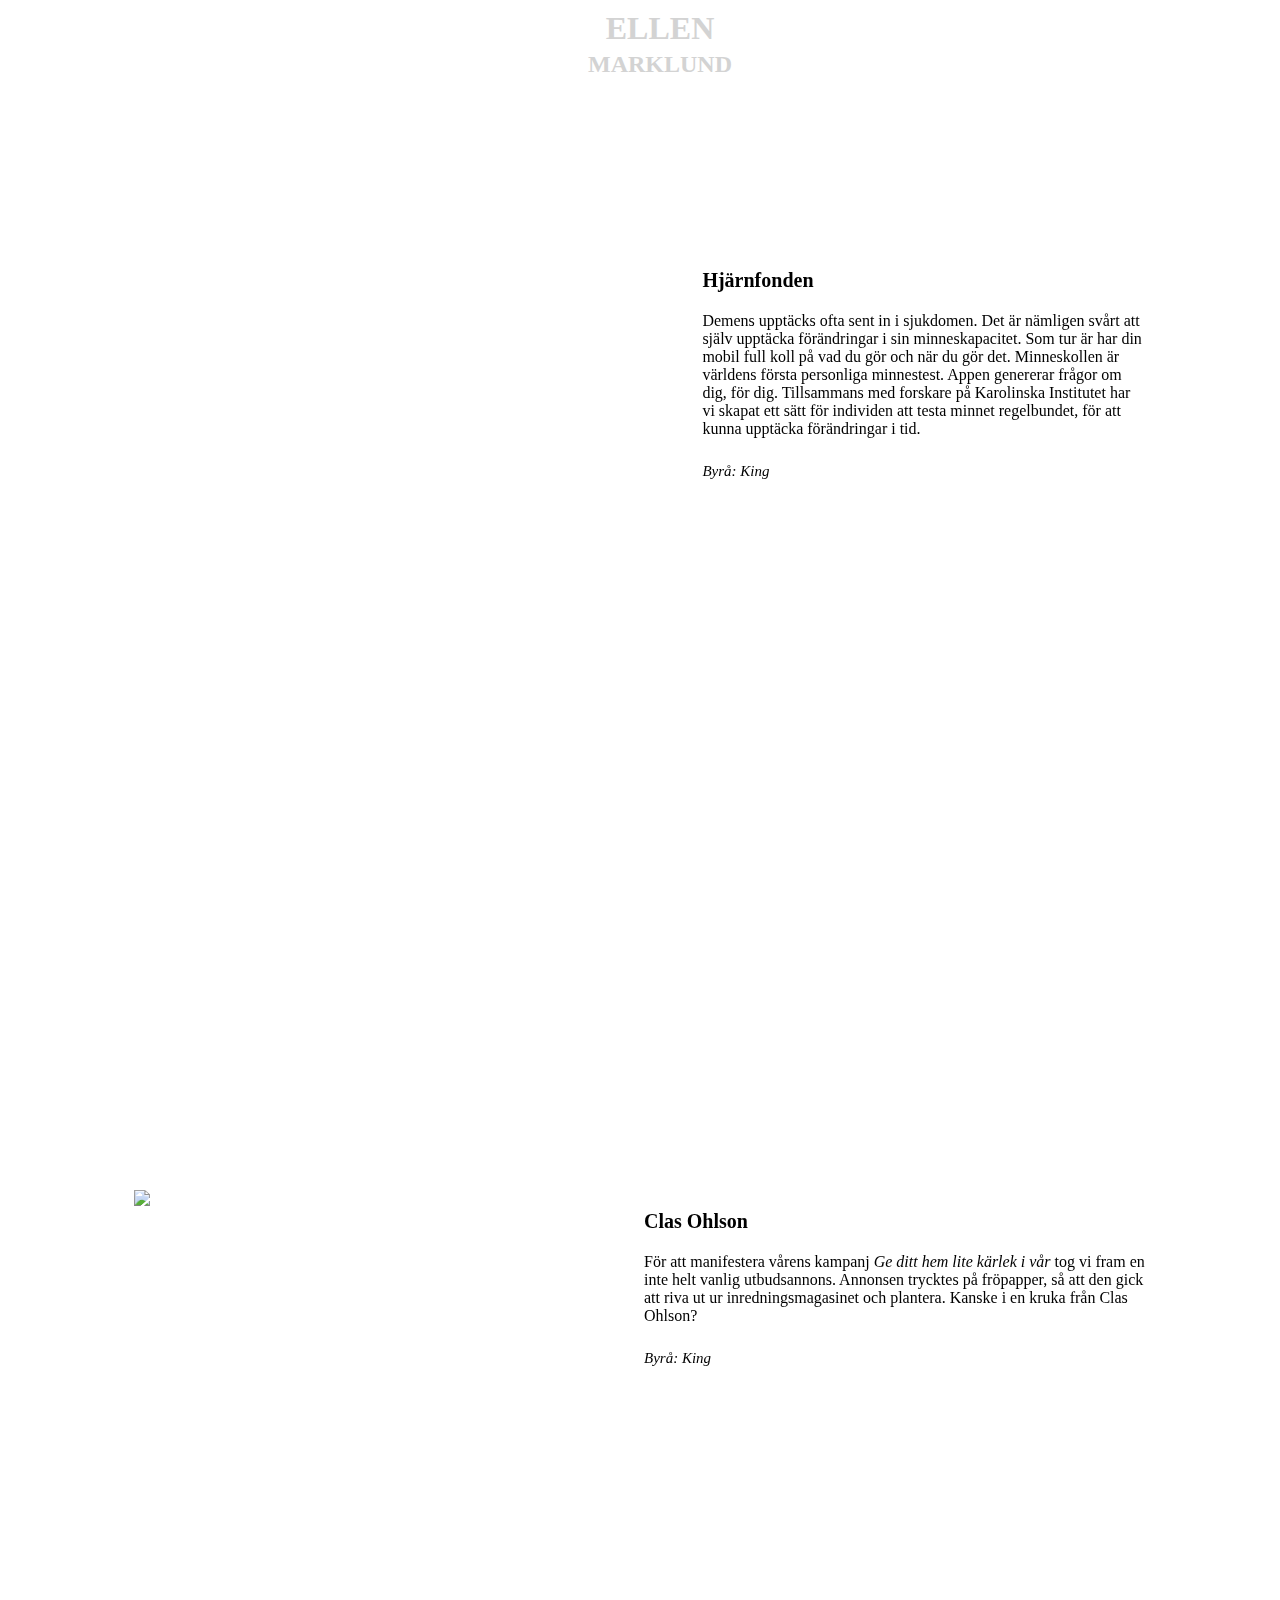
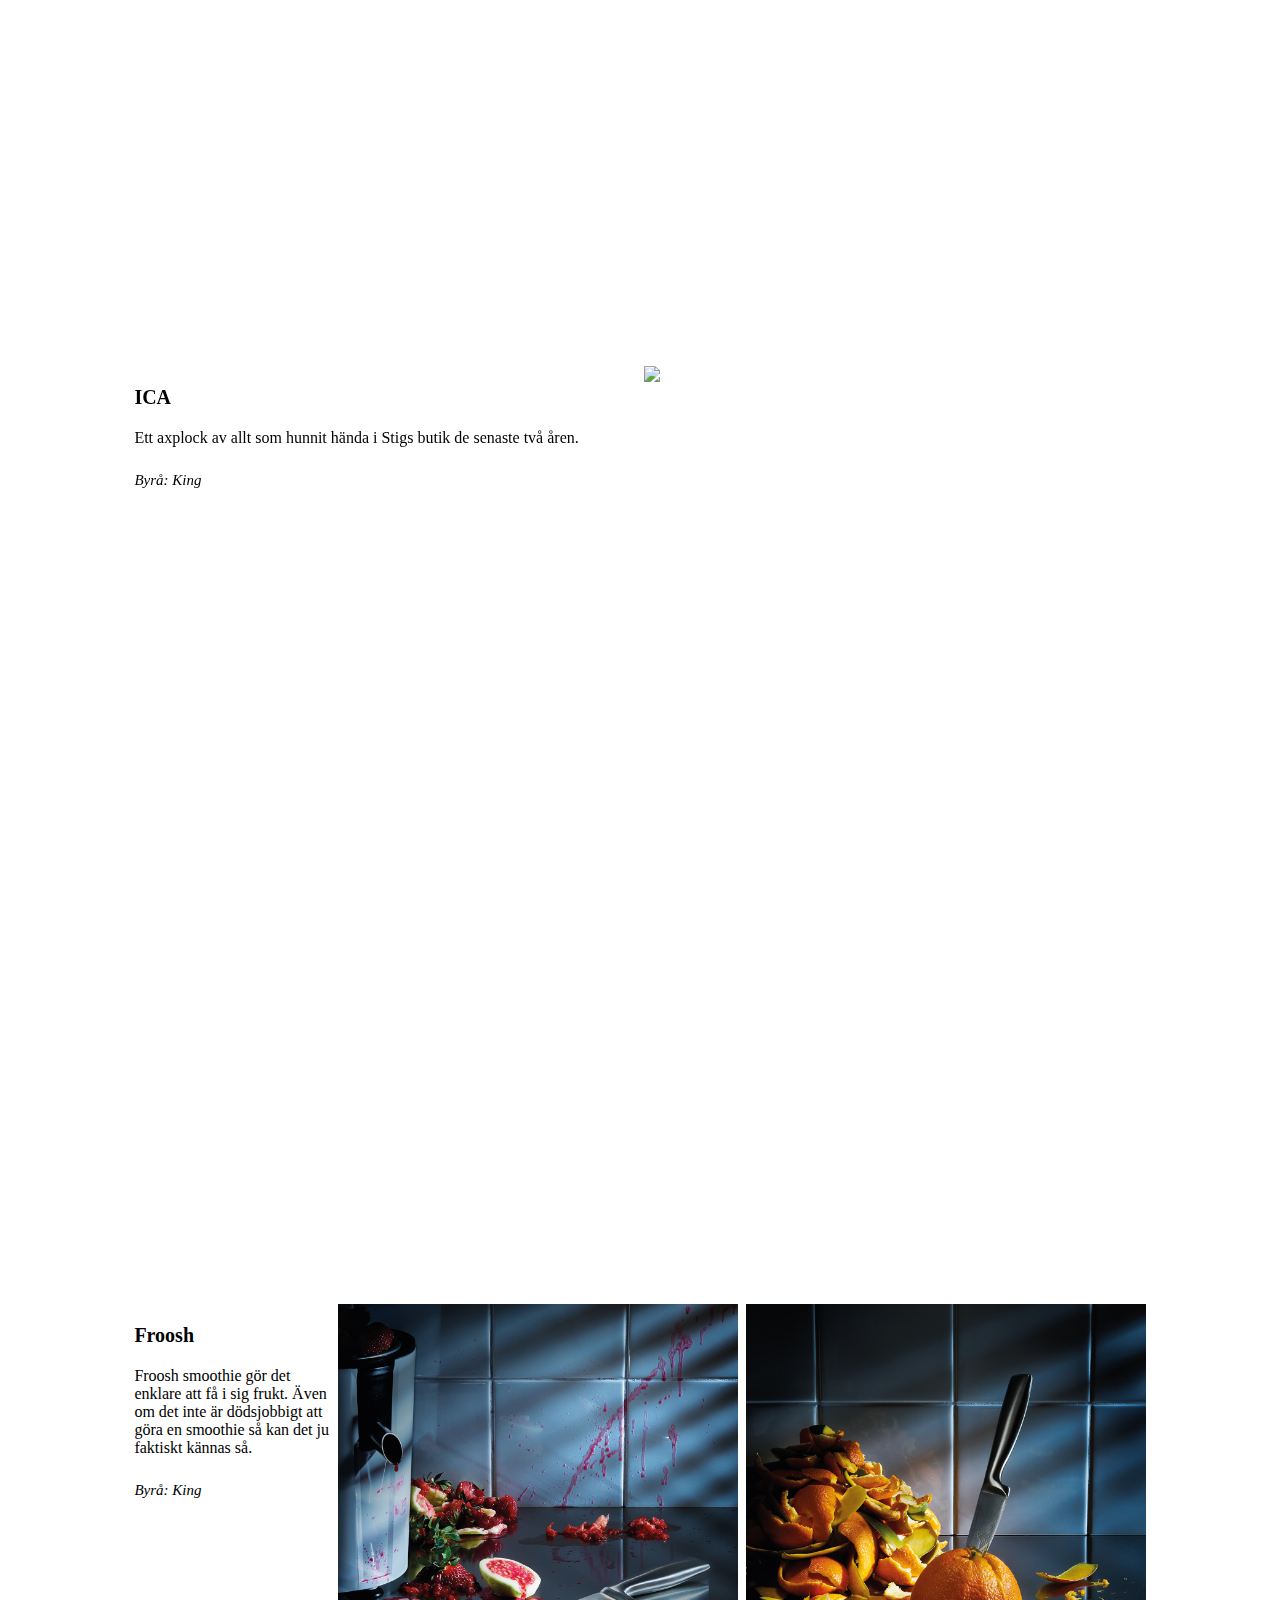
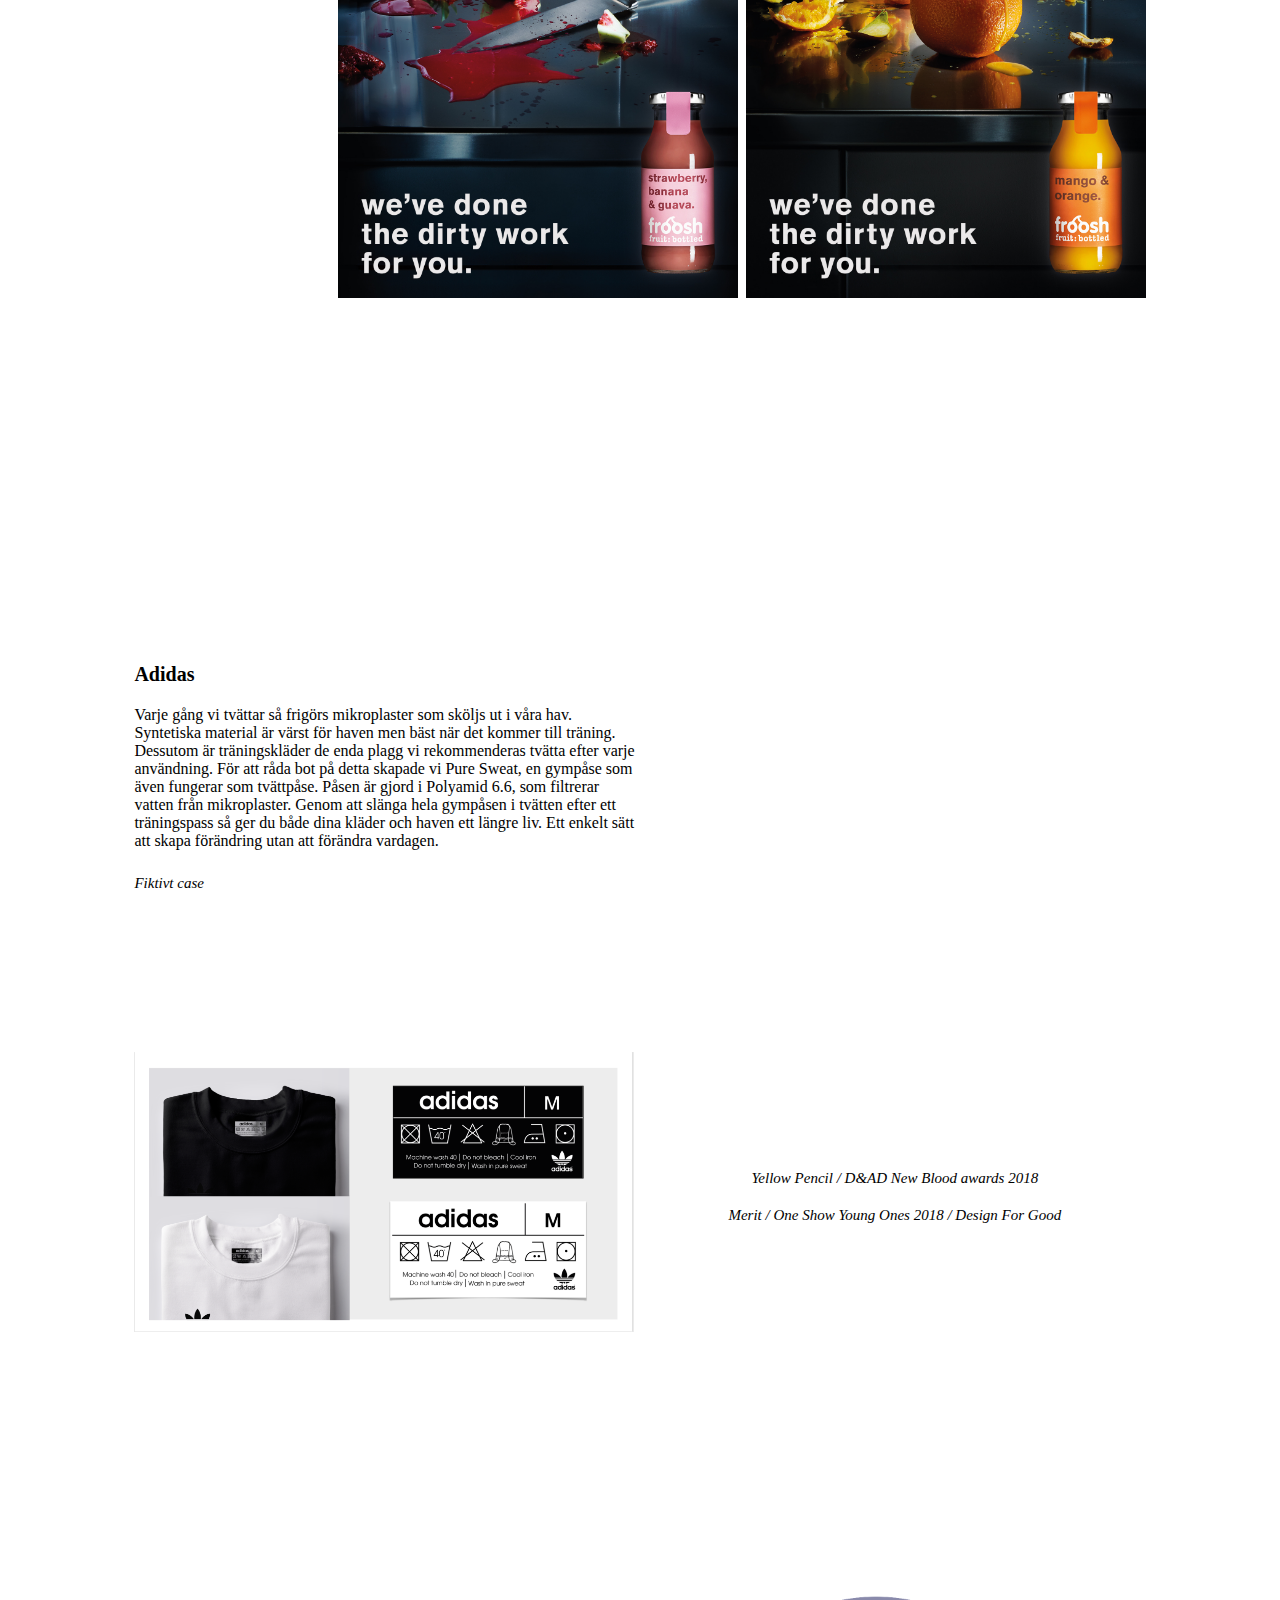
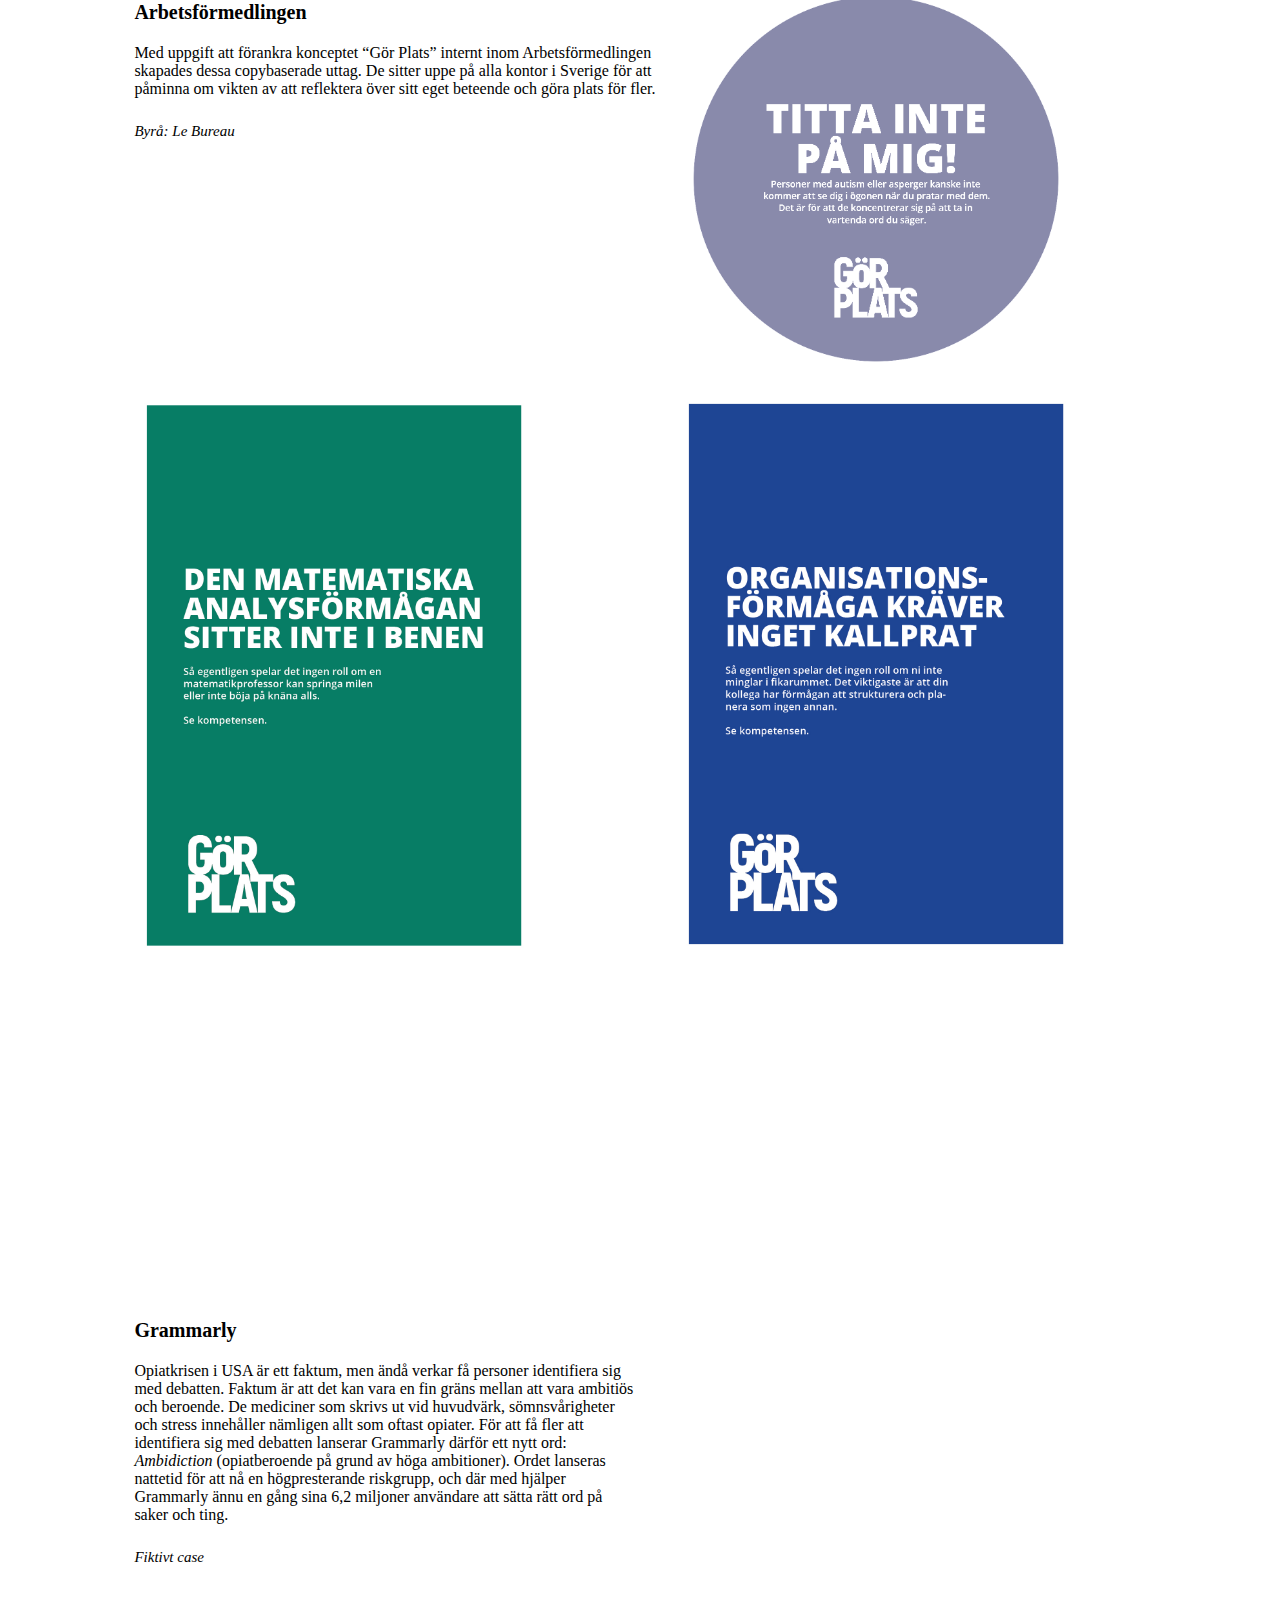
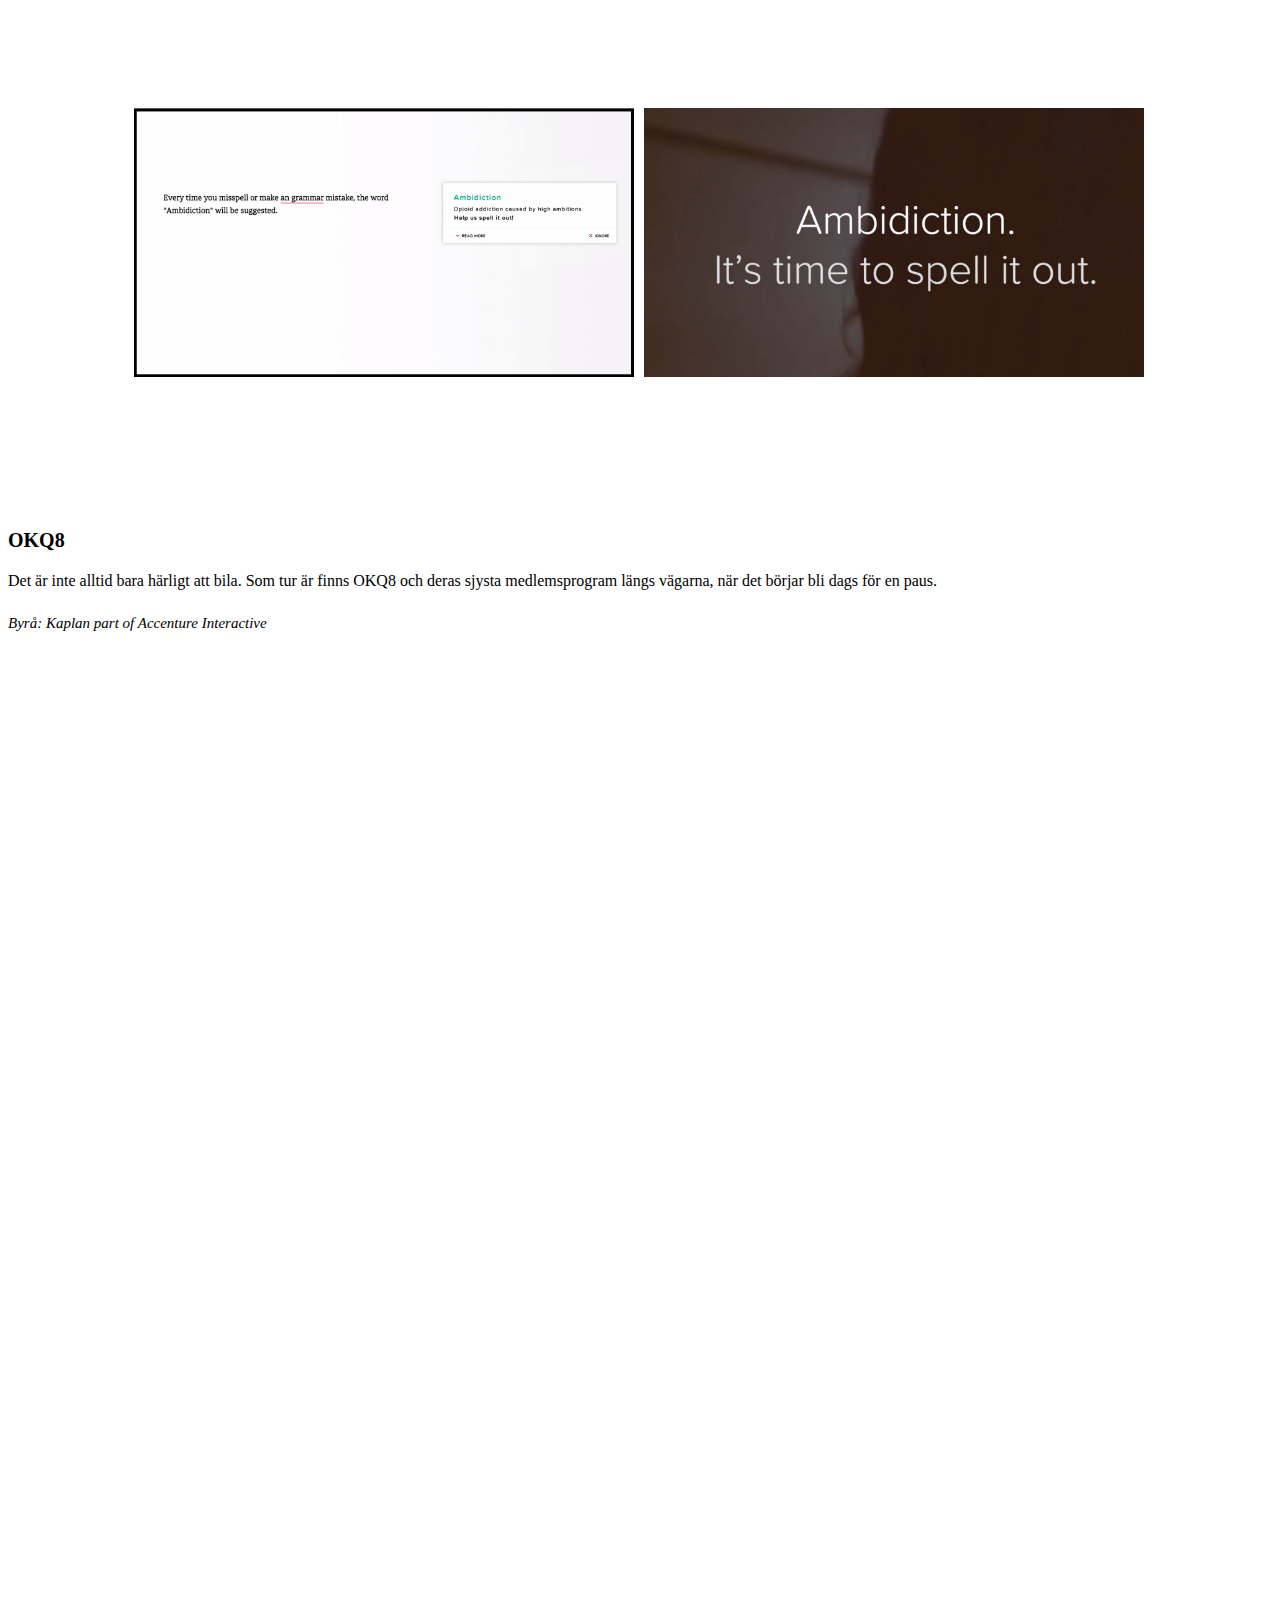
==== commit 3b4fa138: "Add files via upload" ====
--- a/tags/av-mig copy.html
+++ b/tags/av-mig copy.html
@@ -154,15 +154,14 @@
   </div>
 
   <div id="mosad">
-    <iframe width="100%" height="100%" src="mosad.mp4" frameborder="0" allow="accelerometer; autoplay; encrypted-media; gyroscope; picture-in-picture" allowfullscreen></iframe>
+    <iframe src="https://player.vimeo.com/video/685934642?h=53e5b1046b" width="640" height="564" frameborder="0" allow="autoplay; fullscreen" allowfullscreen></iframe>
   </div>
   
   <div id="kaos">
-    <iframe width="100%" height="100%" src="kaos.mp4" frameborder="0" allow="accelerometer; autoplay; encrypted-media; gyroscope; picture-in-picture" allowfullscreen></iframe>
-  </div>
+    <iframe src="https://player.vimeo.com/video/685932997?h=c16f200e06" width="640" height="564" frameborder="0" allow="autoplay; fullscreen" allowfullscreen></iframe>  </div>
   
   <div id="katt">
-    <img src="katt.mp4">
+    <iframe src="https://player.vimeo.com/video/685935197?h=0e204b56b0" width="640" height="564" frameborder="0" allow="autoplay; fullscreen" allowfullscreen></iframe>
   </div>
     
 </div>
--- a/tags/av-mig copy.css
+++ b/tags/av-mig copy.css
@@ -33,7 +33,7 @@
 	grid-template-rows:1fr;
 	grid-template-areas:
 	  "HFtext HFfilm";
-	grid-gap:0.5rem;
+	grid-gap:1rem;
 	border-radius:var(--main-radius);
 	padding-top:var(--main-padding);
 	text-align:left;
@@ -561,8 +561,10 @@
 		grid-template-columns:1fr 1fr;
 		grid-template-rows:1fr 1fr;
 		grid-template-areas:
-		  "okq8text mosad"
-		  "kaos katt";
+		  "okq8text" 
+		  "mosad"
+		  "kaos"
+		  "katt";
 		grid-gap:0.5rem;
 		border-radius:var(--main-radius);
 		padding-top:var(--main-padding);
@@ -583,7 +585,7 @@
 	  }
 	
 	  #kaos {
-		grid-area:mosad;
+		grid-area:kaos;
 		border-radius:var(--main-radius);
 		padding-top:var(--main-padding);
 	  }
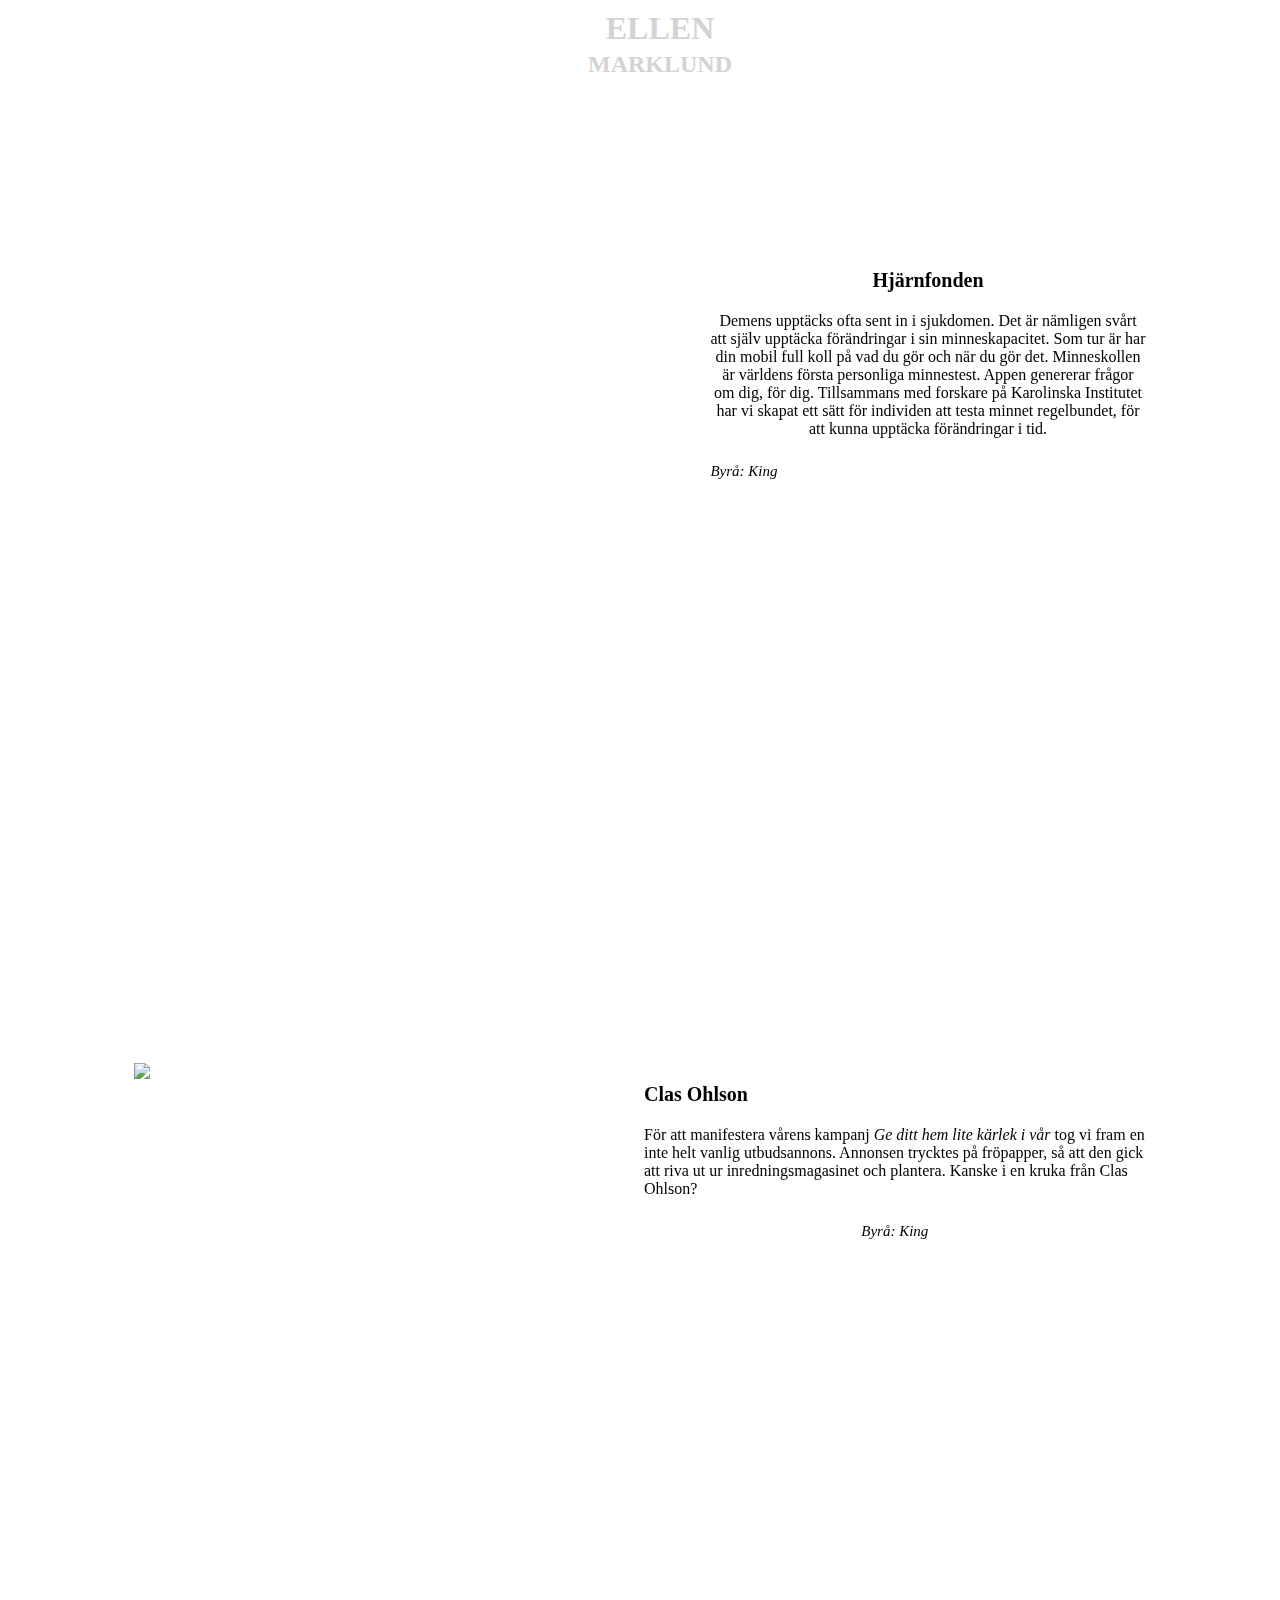
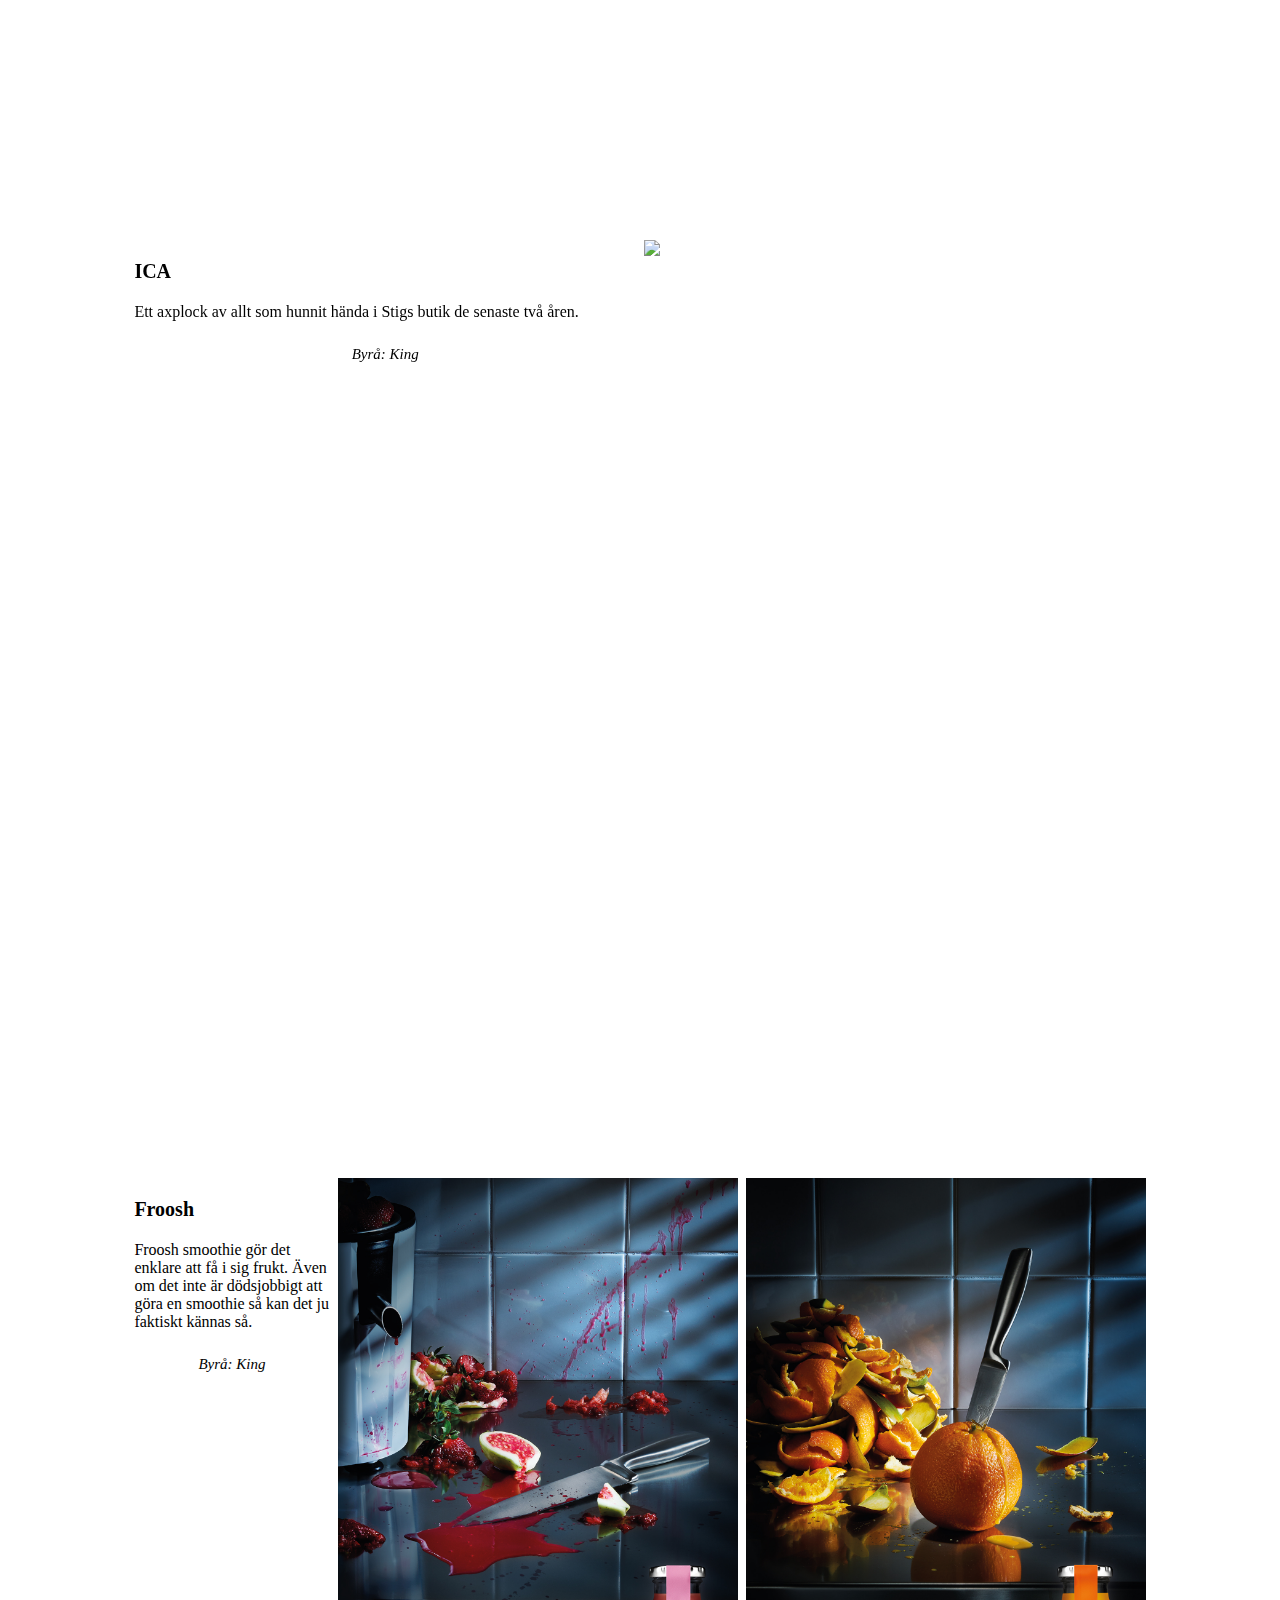
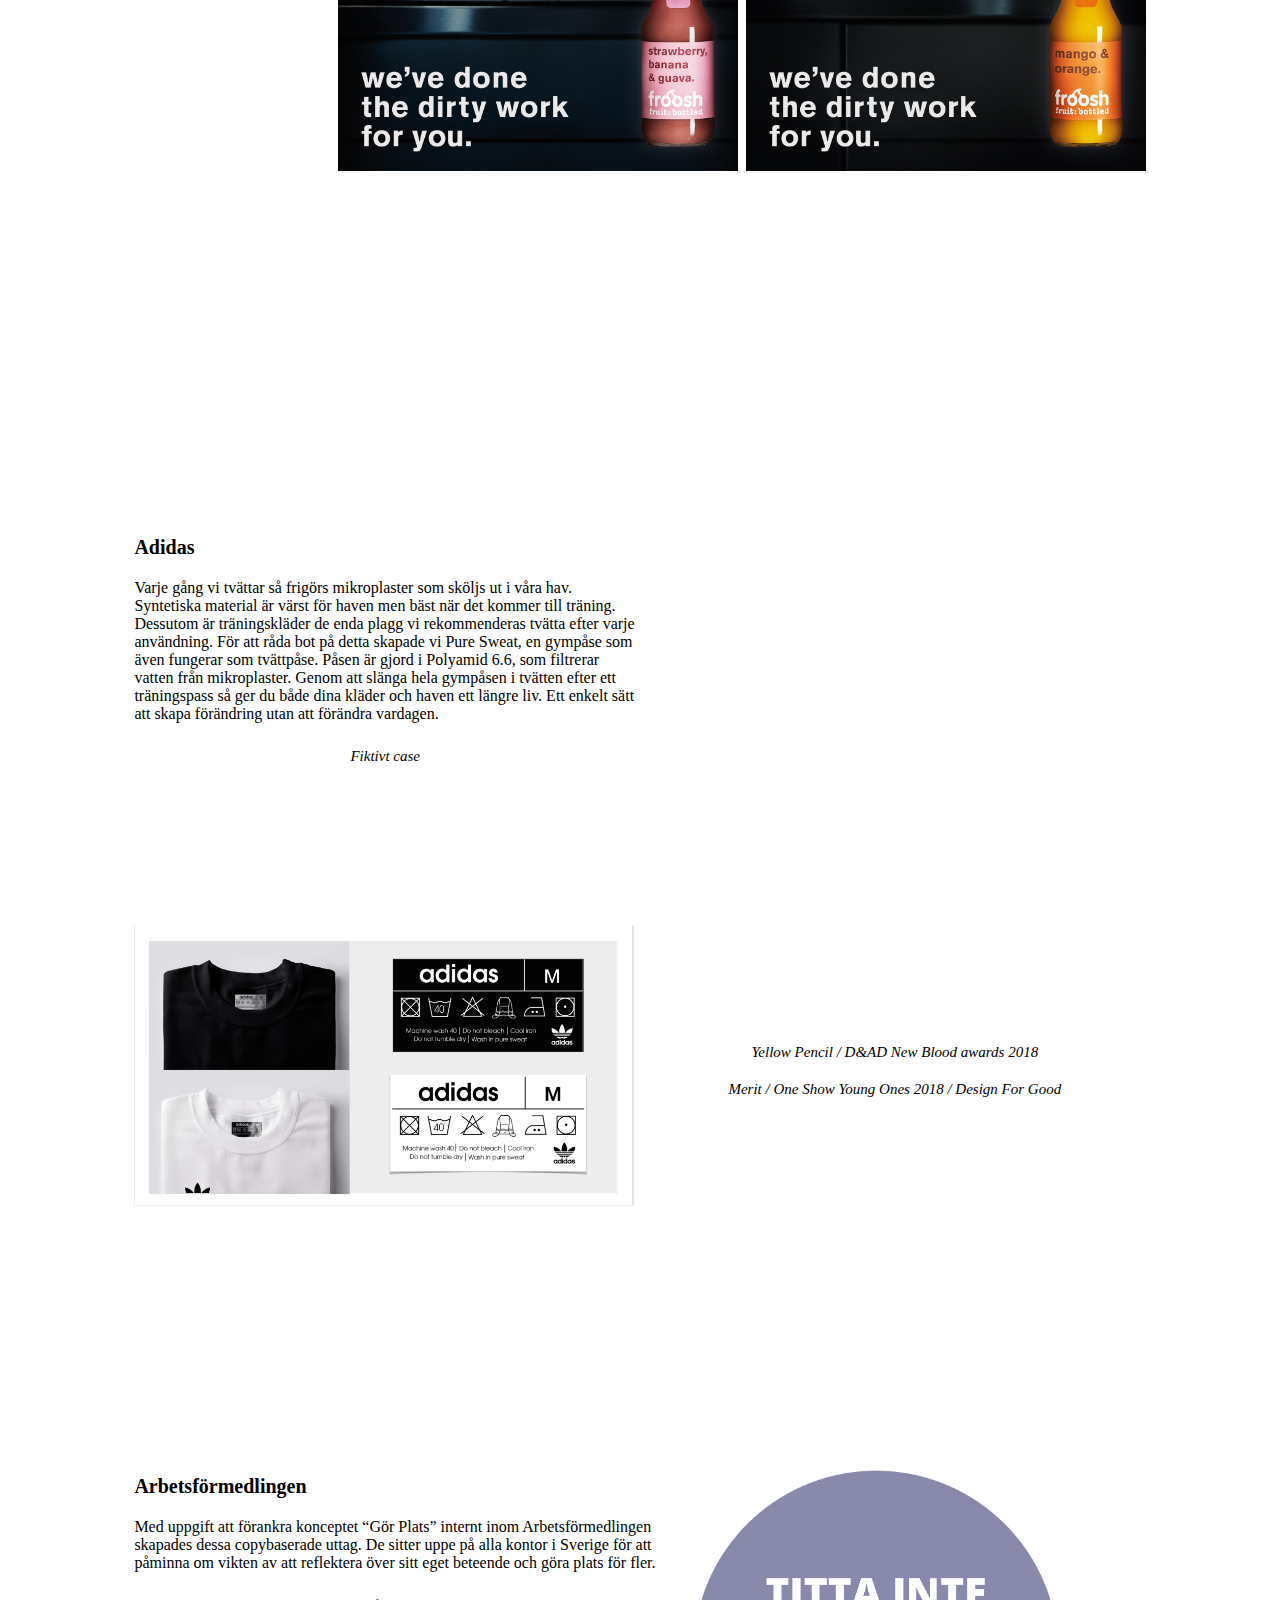
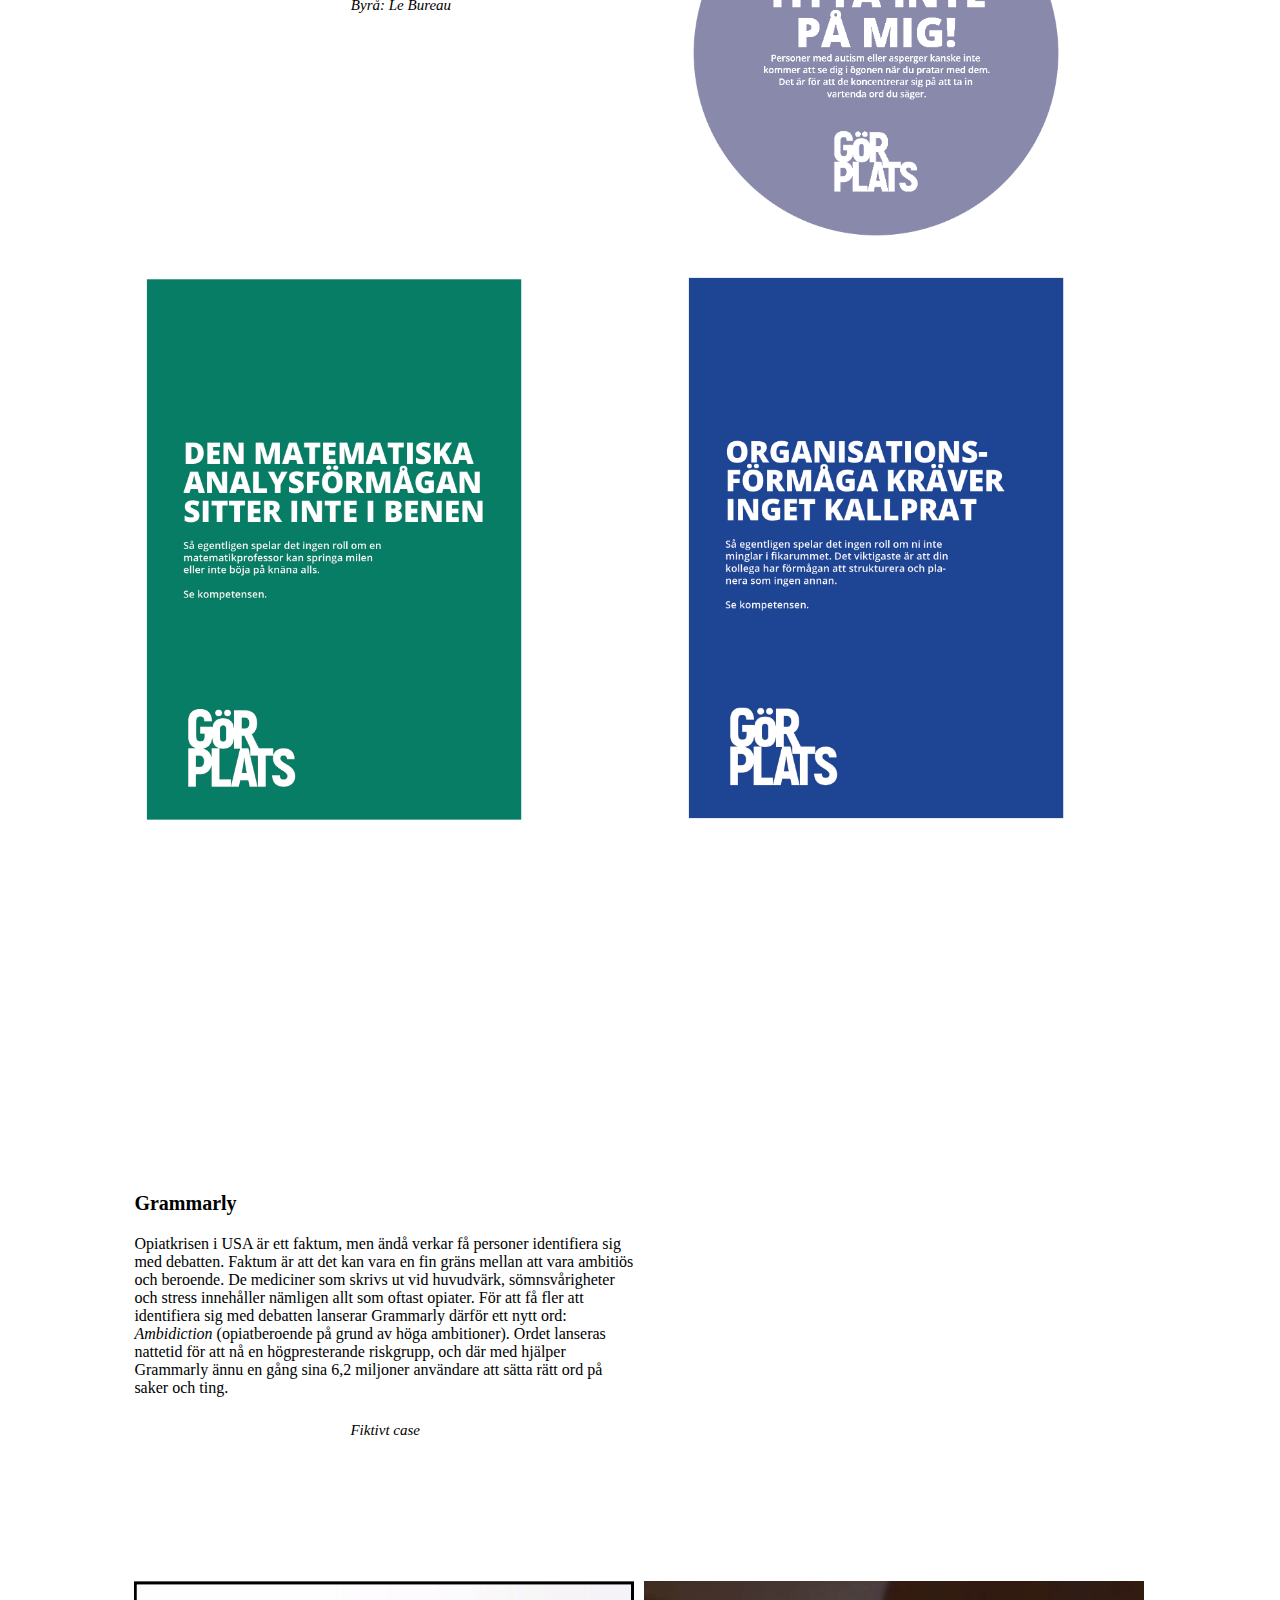
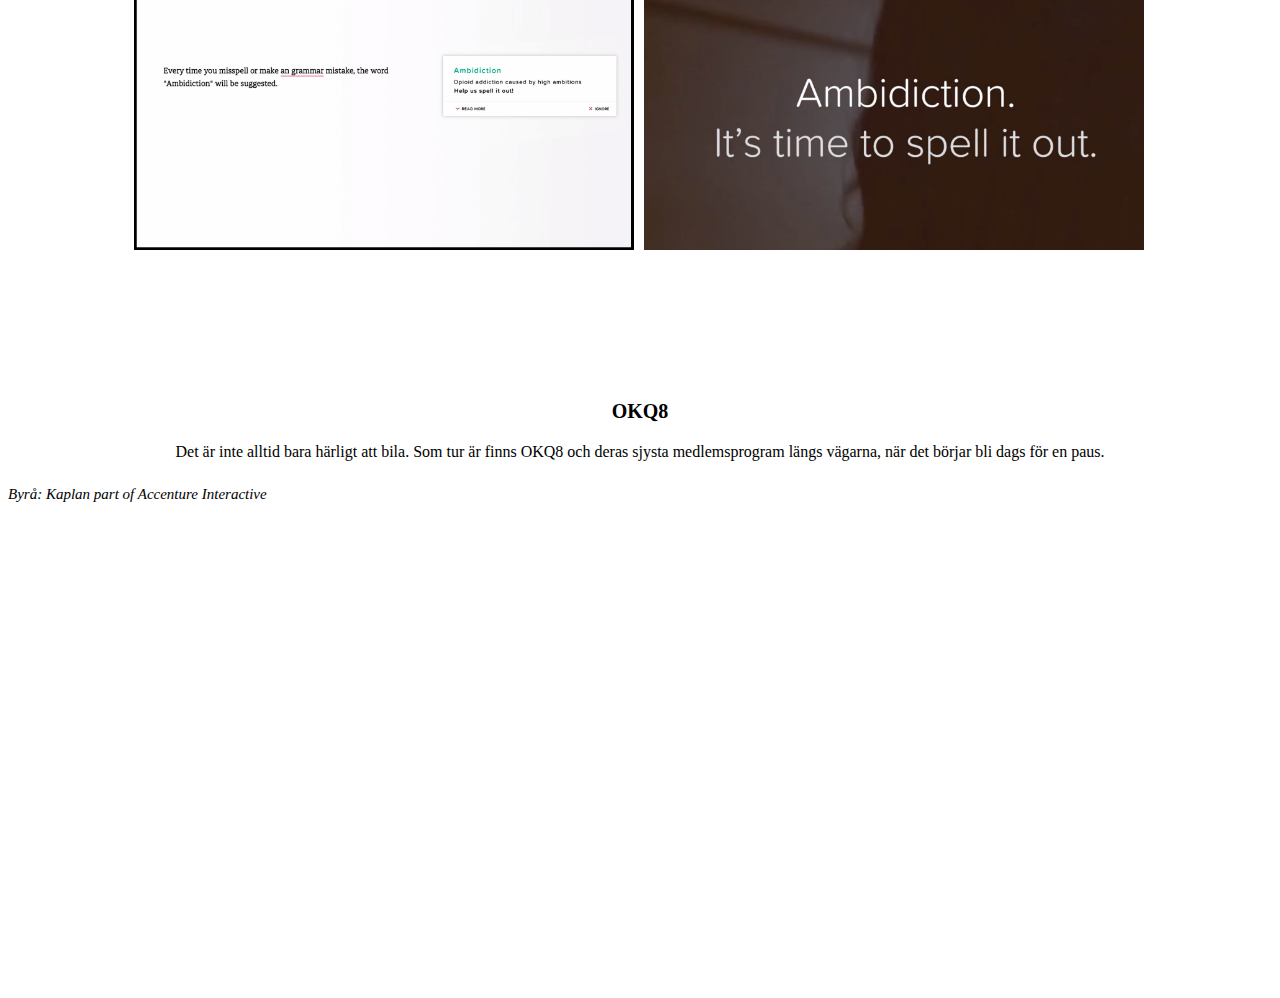
==== commit bf5cd0c0: "Add files via upload" ====
--- a/tags/av-mig copy.html
+++ b/tags/av-mig copy.html
@@ -154,14 +154,15 @@
   </div>
 
   <div id="mosad">
-    <iframe src="https://player.vimeo.com/video/685934642?h=53e5b1046b" width="640" height="564" frameborder="0" allow="autoplay; fullscreen" allowfullscreen></iframe>
+    <iframe src="https://player.vimeo.com/video/685934642?h=53e5b1046b" width="100%" height="100%" frameborder="0" allow="autoplay; fullscreen" allowfullscreen></iframe>
   </div>
   
   <div id="kaos">
-    <iframe src="https://player.vimeo.com/video/685932997?h=c16f200e06" width="640" height="564" frameborder="0" allow="autoplay; fullscreen" allowfullscreen></iframe>  </div>
+    <iframe src="https://player.vimeo.com/video/685932997?h=c16f200e06" width="100%" height="100%" frameborder="0" allow="autoplay; fullscreen" allowfullscreen></iframe>  
+  </div>
   
   <div id="katt">
-    <iframe src="https://player.vimeo.com/video/685935197?h=0e204b56b0" width="640" height="564" frameborder="0" allow="autoplay; fullscreen" allowfullscreen></iframe>
+    <iframe src="https://player.vimeo.com/video/685935197?h=0e204b56b0" width="100%" height="100%" frameborder="0" allow="autoplay; fullscreen" allowfullscreen></iframe>
   </div>
     
 </div>
--- a/tags/av-mig copy.css
+++ b/tags/av-mig copy.css
@@ -52,7 +52,7 @@
 	border-radius:var(--main-radius);
 	padding-top:var(--main-padding);
 	text-align:left;
-	margin:10% 10% 0% 10%;
+	margin:0% 10% 0% 10%;
   }
 
 	#cotext {
@@ -550,18 +550,16 @@
 			#grammarlybild2 img{
 				width:450px;
 			}
- #cotext h5, #icatext h5, #frooshtext h5, #adidastext1 h5, #grammarlytext h5, #aftext h5 {
-		text-align: center;
-	}
-	}
-
-	.container {
+ 
+	
+
+	.container7 {
 		display:grid;
 		height:90vh;
 		grid-template-columns:1fr 1fr;
 		grid-template-rows:1fr 1fr;
 		grid-template-areas:
-		  "okq8text" 
+		  "okq8text"
 		  "mosad"
 		  "kaos"
 		  "katt";
@@ -569,7 +567,7 @@
 		border-radius:var(--main-radius);
 		padding-top:var(--main-padding);
 		text-align:left;
-		margin:10% 10% 0% 10%;
+		margin:0% 10% 0% 10%;
 	  }
 	
 	  #okq8text {
@@ -595,6 +593,12 @@
 		border-radius:var(--main-radius);
 		padding-top:var(--main-padding);
 	  }
+	}
+
+	  #cotext h5, #icatext h5, #frooshtext h5, #adidastext1 h5, #grammarlytext h5, #aftext h5, #okq8text, #HFtext {
+		text-align: center;
+	}
+
 
   a {
     text-decoration: none;
